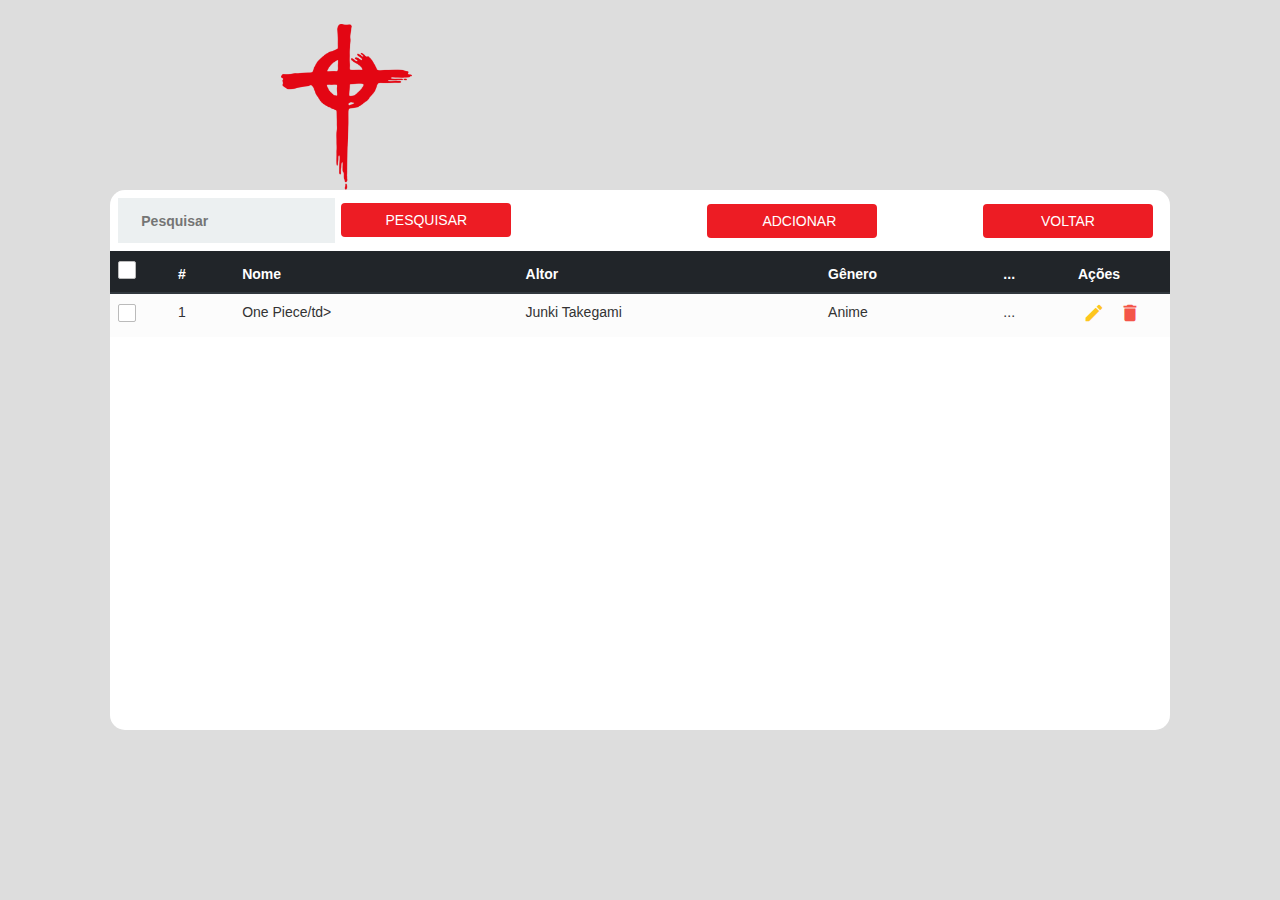
==== edicao.html @ 6b8ef1da "Update 0.0.2" ====
<!DOCTYPE html>
<html lang="en">

<head>
  <meta name="viewport" content="width=device-width, initial-scale=1.0">
  <title>Edição</title>
  <link rel="stylesheet" href="css/style.css">
  <link rel="stylesheet" href="css/styleexibicao.css">
  <link rel="stylesheet" href="css/bootstrap.css">
  
  <link rel="stylesheet" href="https://fonts.googleapis.com/css?family=Roboto|Varela+Round">
  <link rel="stylesheet" href="https://fonts.googleapis.com/icon?family=Material+Icons">
  <link rel="stylesheet" href="https://maxcdn.bootstrapcdn.com/font-awesome/4.7.0/css/font-awesome.min.css">
  <link rel="stylesheet" href="https://maxcdn.bootstrapcdn.com/bootstrap/3.3.7/css/bootstrap.min.css">

  <link rel="stylesheet" href="https://use.fontawesome.com/releases/v5.8.2/css/all.css"
    integrity="sha384-oS3vJWv+0UjzBfQzYUhtDYW+Pj2yciDJxpsK1OYPAYjqT085Qq/1cq5FLXAZQ7Ay" crossorigin="anonymous">

</head>

<body>
  <div class="conteiner_exibicao">
    <img class="logo" src="img/Art1.png" alt="" srcset="">
    <div class="content_exibicao">
      <form class="formulario_exibicao">
        <label class="label-input icone-mod" for="">
          <i class="fas fa-search"></i>
          <input class="inputs_exibicao" type="" placeholder="  Pesquisar">
        </label>
        <button class="btn btn-secundario btn-edicao btn-esquerda">Pesquisar</button>
        <button class="btn btn-secundario btn-exibicao ">
          <i class="fas fa-plus-circle"></i> Adcionar</button>
        <button  class="btn btn-secundario btn-exibicao " onclick="link()">Voltar</button>
      </form>
      <table class="table table-striped">
        <thead class="thead-dark">
          <tr>
            <th>
              <span class="custom-checkbox">
                <input type="checkbox" id="selectAll">
                <label for="selectAll"></label>
              </span>
            </th>
            <th>#</th>
            <th>Nome</th>
            <th>Altor</th>
            <th>Gênero</th>
            <th>...</th>
            <th>Ações</th>
          </tr>
        </thead>
        <tbody>
          <tr>
            <td>
              <span class="custom-checkbox">
                <input type="checkbox" id="checkbox1" name="options[]" value="1">
                <label for="checkbox1"></label>
              </span>
            </td>
            <td>1</td>
            <td>One Piece/td>
            <td>Junki Takegami</td>
            <td>Anime</td>
            <td>...</td>
            <td>
              <a href="#editEmployeeModal" class="edit" data-toggle="modal"><i class="material-icons"
                  data-toggle="tooltip" title="Edit">&#xE254;</i></a>
              <a href="#deleteEmployeeModal" class="delete" data-toggle="modal"><i class="material-icons"
                  data-toggle="tooltip" title="Delete">&#xE872;</i></a>
            </td>
          </tr>
        </tbody>
    </div>
  </div>
  <script 
  src="js/bootstrap.js"
  src="js/links.js">

 </script>
  
</body>

</html>
---- css/style.css ----
@import url('https://fonts.googleapis.com/css2?family=Open+Sans:wght@300;400;700&display=swap');

*{
    margin: 0;
    padding: 0;
    box-sizing: border-box;
}
body{
    font-family: 'Open Sans', sans-serif;
}
.logo{
    width: 200px;
    position: absolute;
    left: 20%;
    top: 2%;
    z-index: 20;
    
}
.conteiner{
    display: flex;
    justify-content: center;
    align-items: center;
    height: 100vh;
    background-color: #dddddd;
}
.content_mudar_senha{
    background-color: #ffffff;
    border-radius: 15px;
    width: 500px;
    height: 50%;
    display: flex;
    justify-content: space-between;
    align-items: center;
    position: relative;
    
}
.content{
    background-color: #ffffff;
    border-radius: 15px;
    width: 960px;
    height: 50%;
    display: flex;
    justify-content: space-between;
    align-items: center;
    position: relative;
}
.content::before{
    content: "";
    position: absolute;
    background-color: #ed1c24;
    width:40%;
    height: 100%;
    border-top-left-radius: 15px ;
    border-bottom-left-radius: 15px ;

    left: 0;
}
.title{
    font-size: 28px;
    font-weight: bold;
    text-transform: capitalize;
}
.title-primario{
  color: #ffffff;
}
.descricao{
    font-size: 14px;
    font-weight: 300;
    color: #ffffff;
    line-height: 25px;
}
.btn{
    border-radius: 15px;
    text-transform: uppercase;
    color: #ffffff;
    font-size: 10px;
    padding: 10px 50px;
    cursor: pointer;
    width: 170px;
    align-self: center;
    border-width: 0 ;
    margin-top: 1rem;

}
.btn-primario{
background-color: transparent;
border: 1px solid #ffffff;
transition: background-color .5s;
}
.btn-secundario{
    background-color: #ed1c24;
    border: 1px solid #ed1c24;
    transition: background-color .5s;

}
.btn-secundario:hover{
    background-color: #ffffff;
    border: 1px solid  #ed1c24;
    color:  #ed1c24;
}
.btn-primario:hover{
    background-color: #ffffff;
    color: #ed1c24;
}
.primeiro-content{
    display: flex; 
   
}
.primeiro-content .segunda-coluna{

    z-index: 11;

}
.primeira-coluna{
    text-align: center;
    width:  40%;
    z-index: 10;
    
}
.segunda-coluna{
    width: 60%;
    display: flex;
    flex-direction: column;
    align-items: center;
    
}
.lista-midia{
    display: flex;
    list-style-type: none;
    
}
.lista-midia{
    margin: 1rem;
}
.link-social .item-social-midia{
    transition: background-color 1s;
}

.link-social:hover .item-social-midia{
    background-color:  #ed1c24;
    color: #ffffff;
    border-color:#ffffff ;


}
.link-social:not(:first-child){
    margin-left: 10px;
}
.item-social-midia{
    border: 1px solid #bdc3c7;
    border-radius: 50%;
    width: 35px;
    height: 35px;
    line-height: 35px;
    text-align: center;
    color: #95a5a6;
}
.formulario_mudar_senha{
    display: flex;
    flex-direction: column;
    width: 45%;
    text-align: center;
    position: relative;
    left: 27%;
    bottom: 5px;

}

.formulario_mudar_senha input{
    height: 45px;
    border: none;
    background-color: #ecf0f1;
    width: 100%;
}
.formulario{
    display: flex;
    flex-direction: column;
    width: 55%;
    text-align: center;

}
.formulario input{
        height: 45px;
        border: none;
        background-color: #ecf0f1;
        width: 100%;
}    
input:-webkit-autofill 
{    
    -webkit-box-shadow: 0 0 0px 1000px #ecf0f1 inset !important;
    -webkit-text-fill-color: #000 !important;
}

.label-input{
background-color: #ecf0f1;
display: flex;
align-items: center;
margin: 8px;
}

.icone-mod{
    color: #7f8c8d;
    padding: 0 5px ;
}

/* Segundo conteudo*/
.segundo-content{
    position: absolute;
    display: flex;
   
}
.segundo-content .primeira-coluna{
    order: 2;
    z-index: -1;

}
.segundo-content .segunda-coluna{
    order: 1;
    z-index: -1;
}
.senha{
    color: #34495e;
    font-size: 14px;
    margin: 15px;
}
/* transição de tela 1*/
.sign-in-js .primeiro-content .primeira-coluna,
.sign-in-js .primeiro-content .segunda-coluna{

    z-index: -1;
}

.sign-in-js .segundo-content .segunda-coluna{
  
    z-index: 11;
}
.sign-in-js .segundo-content .primeira-coluna{
    z-index: 13;
}
.sign-in-js .content::before{
    left: 60%;
    border-top-left-radius: 0;
    border-bottom-left-radius: 0;
    border-top-right-radius: 15px;
    border-bottom-right-radius:15px ;
    animation: slidein 1.5s;


    z-index: 12;

}
.sign-up-js .content::before{

    animation: slideout 1.5s;
    z-index: 12;
}

.sign-up-js .segundo-content .primeira-coluna,
.sign-up-js .segundo-content .segunda-coluna{

    z-index: -1;
}
.sign-up-js .primeiro-content .primeira-coluna{
    z-index: 13;
}

.sign-up-js .primeiro-content .segunda-coluna{
    z-index: 11;
} 
/* DESCAMENTOS DAS COLUNAS ATRAS DO CONTENT*/
.sign-in-js .primeiro-content .segunda-coluna{

    z-index: -1;
    position: relative;
    animation: deslocamentoEsq 1.5s;
}
.sign-up-js .segundo-content .segunda-coluna{

    position: relative;
    z-index: -1;
    animation: deslocamentoDir 1.5s;
}

@keyframes deslocamentoEsq {

    from{
        left: 0;
        opacity: 1;
        z-index:12 ;
    }
    25%{
        left: -80px;
        opacity: .5;

    }
    50%{
        left: -100px;
        opacity: .2;
    }
    to{
        left: -110px;
        opacity: 0;
        z-index: -1;
    }

}
@keyframes deslocamentoDir{
    
    from{
        left: 0;
        z-index: 12;
    }
    15%{
        left: 60px;
        opacity: .5;
    }
    25%{
        left: 65px;
    }
    30%{
        left: 70px;
    }
    50%{
        left: 100px;
    }
 
    to{
        left: 110px;
        opacity: 0;
        z-index:-1 ;
    }

}


/* Animação css*/
@keyframes slidein{

    from{

        left: 0;
        width: 40%;
    }
    25%{
        left: 5%;
        width: 50%;
    }
    50%{
        left: 25%;
        width: 60%;
    }
    75%{
        left: 45%;
        width: 50%;

    }
    to{
        left: 60%;
        width: 40%;
    }

}
@keyframes slideout{

    from{
        left: 60%;
        width: 40%;
      
    }
    25%{
        left: 45%;
        width: 50%;
    }
    50%{
        left: 25%;
        width: 60%;
    }
    75%{
        left: 5%;
        width: 50%;

    }
    to{
        
        left: 0;
        width: 40%;
    }

}
---- css/styleexibicao.css ----
@import url('https://fonts.googleapis.com/css2?family=Open+Sans:wght@300;400;700&display=swap');
*{
    margin: 0;
    padding: 0;
    box-sizing: border-box;
}
.logo{
    width: 180px;
    position: absolute;
    left: 20%;
    top: 2%;
    z-index: 20;
    
}
.conteiner_exibicao{
    display: flex;
    justify-content: center;
    align-items: center;
    height: 100vh;
    background-color: #dddddd;
}
.content_exibicao{
    background-color: #ffffff;
    border-radius: 15px;
    width: 1060px;
    height: 60%;
    justify-content: flex-start;
    justify-content: space-between;
    align-items: center;
    position: relative;
    top: 10px;

}
.formulario_exibicao{
   display: flex;
   justify-content: space-between;
   
}
.formulario_exibicao input{
        height: 45px;
        border: none;
        background-color: #ecf0f1;
        width: 100%;
}
input:-webkit-autofill 
{    
    -webkit-box-shadow: 0 0 0px 1000px #ecf0f1 inset !important;
    -webkit-text-fill-color: #000 !important;
}
.label-input{
    background-color: #ecf0f1;
    display: flex;
    align-items: center;
    margin: 8px;
    }
    .icone-mod{
        color: #7f8c8d;
        padding: 0 5px ;
    }
    .btn-exibicao{
        position: relative;
        bottom: 5px;
        right: 17px;
    }
    .btn-edicao{
        position:relative;
        bottom: 6px;
        left: -107px;
    
    }
    .btn-esquerda{
        right: 240px;
    }
    /*Edição*/
    
    body {
        color: #566787;
		background: #f5f5f5;
		font-family: 'Varela Round', sans-serif;
		font-size: 13px;
	}
	.table-responsive {
        margin: 30px 0;
    }
	.table-wrapper {
		min-width: 1000px;
        background: #fff;
        padding: 20px 25px;
		border-radius: 3px;
        box-shadow: 0 1px 1px rgba(0,0,0,.05);
    }
	.table-title {        
		padding-bottom: 15px;
		background: #435d7d;
		color: #fff;
		padding: 16px 30px;
		margin: -20px -25px 10px;
		border-radius: 3px 3px 0 0;
    }
    .table-title h2 {
		margin: 5px 0 0;
		font-size: 24px;
	}
	.table-title .btn-group {
		float: right;
	}
	.table-title .btn {
		color: #fff;
		float: right;
		font-size: 13px;
		border: none;
		min-width: 50px;
		border-radius: 2px;
		border: none;
		outline: none !important;
		margin-left: 10px;
	}
	.table-title .btn i {
		float: left;
		font-size: 21px;
		margin-right: 5px;
	}
	.table-title .btn span {
		float: left;
		margin-top: 2px;
	}
    table.table tr th, table.table tr td {
        border-color: #e9e9e9;
		padding: 12px 15px;
		vertical-align: middle;
    }
	table.table tr th:first-child {
		width: 60px;
	}
	table.table tr th:last-child {
		width: 100px;
	}
    table.table-striped tbody tr:nth-of-type(odd) {
    	background-color: #fcfcfc;
	}
	table.table-striped.table-hover tbody tr:hover {
		background: #f5f5f5;
	}
    table.table th i {
        font-size: 13px;
        margin: 0 5px;
        cursor: pointer;
    }	
    table.table td:last-child i {
		opacity: 0.9;
		font-size: 22px;
        margin: 0 5px;
    }
	table.table td a {
		font-weight: bold;
		color: #566787;
		display: inline-block;
		text-decoration: none;
		outline: none !important;
	}
	table.table td a:hover {
		color: #2196F3;
	}
	table.table td a.edit {
        color: #FFC107;
    }
    table.table td a.delete {
        color: #F44336;
    }
    table.table td i {
        font-size: 19px;
    }
	table.table .avatar {
		border-radius: 50%;
		vertical-align: middle;
		margin-right: 10px;
	}
    .pagination {
        float: right;
        margin: 0 0 5px;
    }
    .pagination li a {
        border: none;
        font-size: 13px;
        min-width: 30px;
        min-height: 30px;
        color: #999;
        margin: 0 2px;
        line-height: 30px;
        border-radius: 2px !important;
        text-align: center;
        padding: 0 6px;
    }
    .pagination li a:hover {
        color: #666;
    }	
    .pagination li.active a, .pagination li.active a.page-link {
        background: #03A9F4;
    }
    .pagination li.active a:hover {        
        background: #0397d6;
    }
	.pagination li.disabled i {
        color: #ccc;
    }
    .pagination li i {
        font-size: 16px;
        padding-top: 6px
    }
    .hint-text {
        float: left;
        margin-top: 10px;
        font-size: 13px;
    }    
	/* Custom checkbox */
	.custom-checkbox {
		position: relative;
	}
	.custom-checkbox input[type="checkbox"] {    
		opacity: 0;
		position: absolute;
		margin: 5px 0 0 3px;
		z-index: 9;
	}
	.custom-checkbox label:before{
		width: 18px;
		height: 18px;
	}
	.custom-checkbox label:before {
		content: '';
		margin-right: 10px;
		display: inline-block;
		vertical-align: text-top;
		background: white;
		border: 1px solid #bbb;
		border-radius: 2px;
		box-sizing: border-box;
		z-index: 2;
	}
	.custom-checkbox input[type="checkbox"]:checked + label:after {
		content: '';
		position: absolute;
		left: 6px;
		top: 3px;
		width: 6px;
		height: 11px;
		border: solid #000;
		border-width: 0 3px 3px 0;
		transform: inherit;
		z-index: 3;
		transform: rotateZ(45deg);
	}
	.custom-checkbox input[type="checkbox"]:checked + label:before {
		border-color: #03A9F4;
		background: #03A9F4;
	}
	.custom-checkbox input[type="checkbox"]:checked + label:after {
		border-color: #fff;
	}
	.custom-checkbox input[type="checkbox"]:disabled + label:before {
		color: #b8b8b8;
		cursor: auto;
		box-shadow: none;
		background: #ddd;
	}
	/* Modal styles */
	.modal .modal-dialog {
		max-width: 400px;
	}
	.modal .modal-header, .modal .modal-body, .modal .modal-footer {
		padding: 20px 30px;
	}
	.modal .modal-content {
		border-radius: 3px;
	}
	.modal .modal-footer {
		background: #ecf0f1;
		border-radius: 0 0 3px 3px;
	}
    .modal .modal-title {
        display: inline-block;
    }
	.modal .form-control {
		border-radius: 2px;
		box-shadow: none;
		border-color: #dddddd;
	}
	.modal textarea.form-control {
		resize: vertical;
	}
	.modal .btn {
		border-radius: 2px;
		min-width: 100px;
	}	
	.modal form label {
		font-weight: normal;
	}
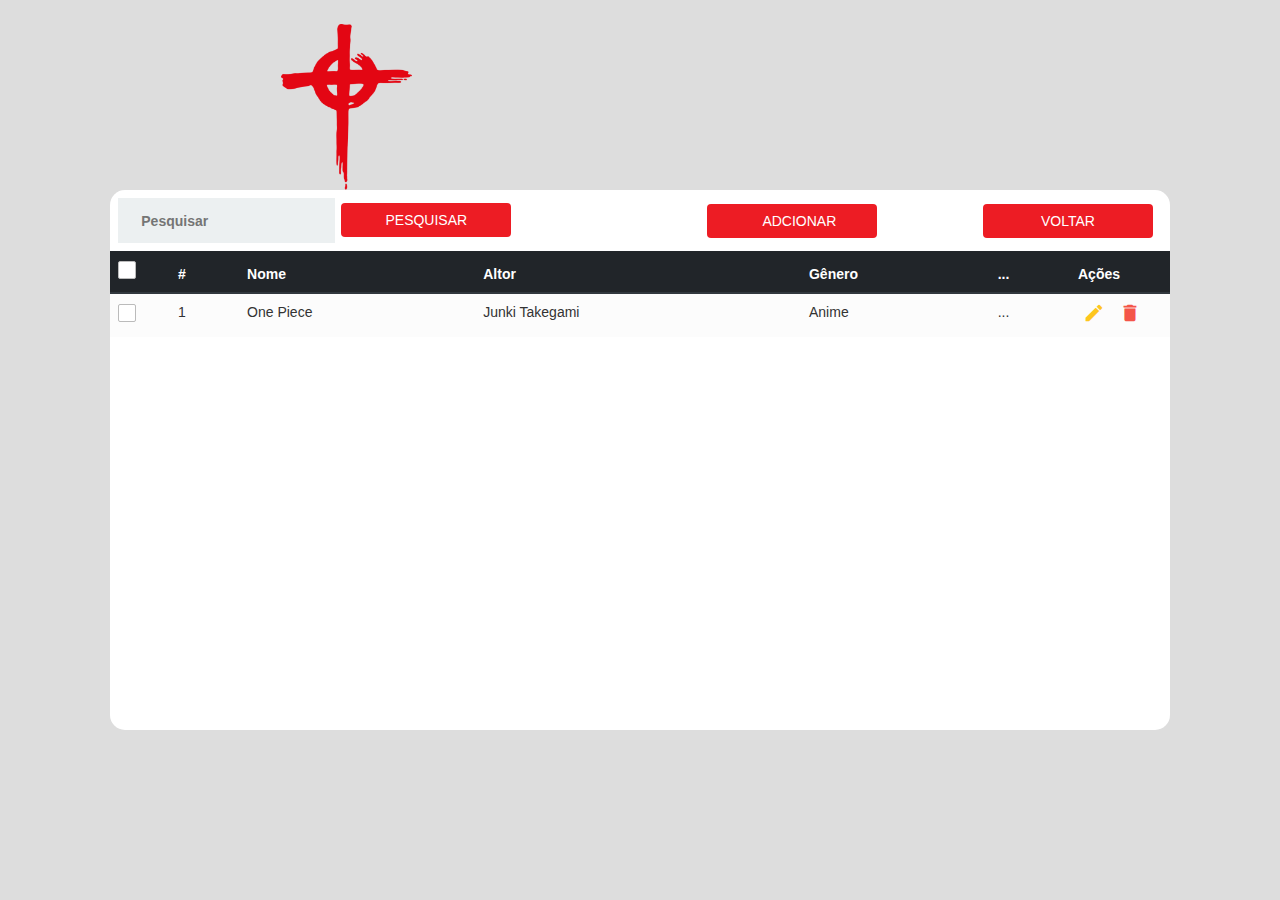
==== commit 1d2895f2: "Redirecionamento" ====
--- a/edicao.html
+++ b/edicao.html
@@ -1,7 +1,8 @@
 <!DOCTYPE html>
-<html lang="en">
+<html lang="pt">
 
 <head>
+  <meta charset="UTF-8">
   <meta name="viewport" content="width=device-width, initial-scale=1.0">
   <title>Edição</title>
   <link rel="stylesheet" href="css/style.css">
@@ -22,7 +23,7 @@
   <div class="conteiner_exibicao">
     <img class="logo" src="img/Art1.png" alt="" srcset="">
     <div class="content_exibicao">
-      <form class="formulario_exibicao">
+      <div class="formulario_exibicao">
         <label class="label-input icone-mod" for="">
           <i class="fas fa-search"></i>
           <input class="inputs_exibicao" type="" placeholder="  Pesquisar">
@@ -30,8 +31,9 @@
         <button class="btn btn-secundario btn-edicao btn-esquerda">Pesquisar</button>
         <button class="btn btn-secundario btn-exibicao ">
           <i class="fas fa-plus-circle"></i> Adcionar</button>
-        <button  class="btn btn-secundario btn-exibicao " onclick="link()">Voltar</button>
-      </form>
+        <button  class="btn btn-secundario btn-exibicao "  onclick="window.location.href = 'Exibicao.html'">Voltar</button>
+        
+        </div>
       <table class="table table-striped">
         <thead class="thead-dark">
           <tr>
@@ -58,7 +60,7 @@
               </span>
             </td>
             <td>1</td>
-            <td>One Piece/td>
+            <td>One Piece </td>
             <td>Junki Takegami</td>
             <td>Anime</td>
             <td>...</td>
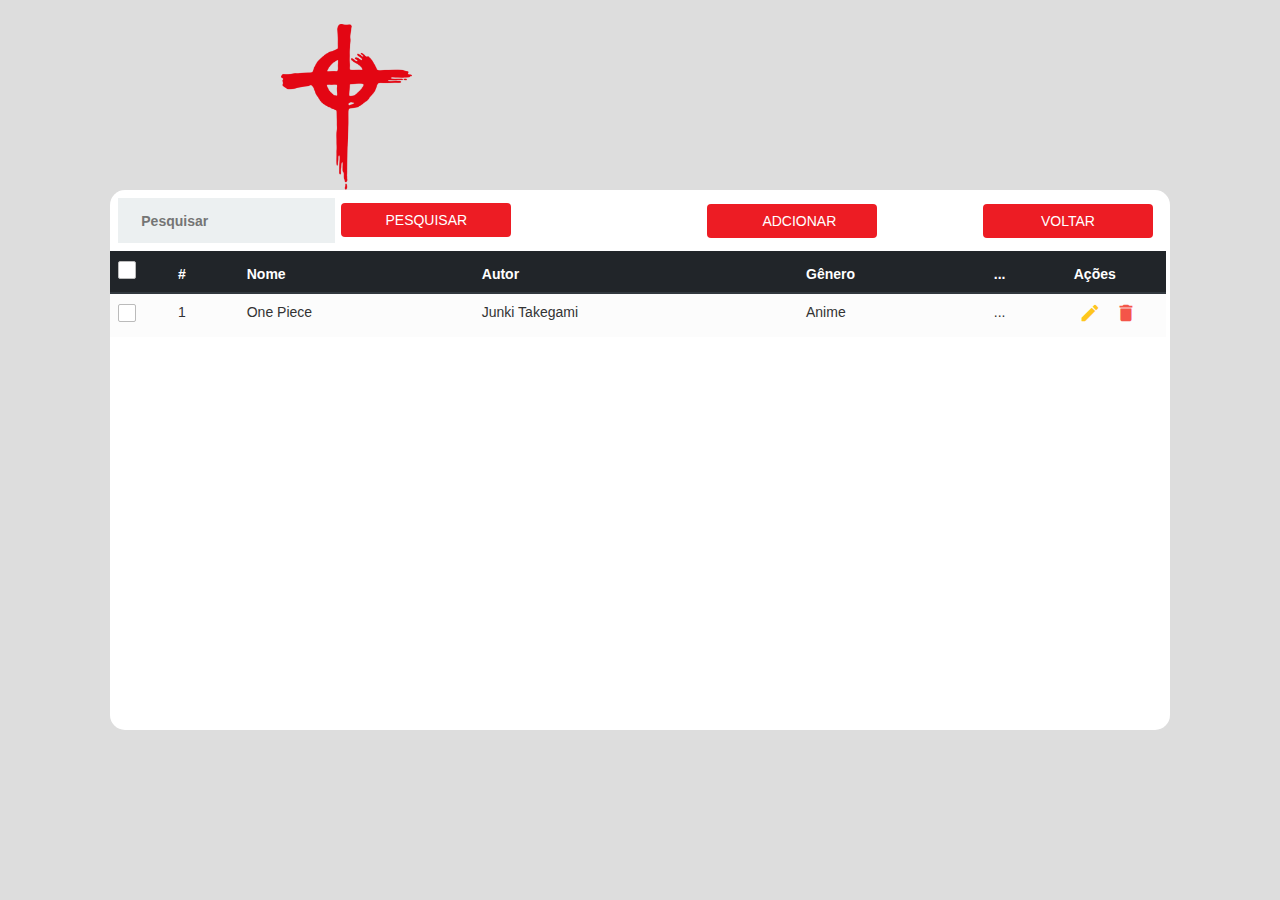
==== commit 605dd5cc: "Versão 0.0.3" ====
--- a/edicao.html
+++ b/edicao.html
@@ -29,49 +29,54 @@
           <input class="inputs_exibicao" type="" placeholder="  Pesquisar">
         </label>
         <button class="btn btn-secundario btn-edicao btn-esquerda">Pesquisar</button>
-        <button class="btn btn-secundario btn-exibicao ">
+        <button class="btn btn-secundario btn-exibicao "
+        onclick= "window.location.href = 'adicionar.html'">
           <i class="fas fa-plus-circle"></i> Adcionar</button>
         <button  class="btn btn-secundario btn-exibicao "  onclick="window.location.href = 'Exibicao.html'">Voltar</button>
         
         </div>
-      <table class="table table-striped">
-        <thead class="thead-dark">
-          <tr>
-            <th>
-              <span class="custom-checkbox">
-                <input type="checkbox" id="selectAll">
-                <label for="selectAll"></label>
-              </span>
-            </th>
-            <th>#</th>
-            <th>Nome</th>
-            <th>Altor</th>
-            <th>Gênero</th>
-            <th>...</th>
-            <th>Ações</th>
-          </tr>
-        </thead>
-        <tbody>
-          <tr>
-            <td>
-              <span class="custom-checkbox">
-                <input type="checkbox" id="checkbox1" name="options[]" value="1">
-                <label for="checkbox1"></label>
-              </span>
-            </td>
-            <td>1</td>
-            <td>One Piece </td>
-            <td>Junki Takegami</td>
-            <td>Anime</td>
-            <td>...</td>
-            <td>
-              <a href="#editEmployeeModal" class="edit" data-toggle="modal"><i class="material-icons"
-                  data-toggle="tooltip" title="Edit">&#xE254;</i></a>
-              <a href="#deleteEmployeeModal" class="delete" data-toggle="modal"><i class="material-icons"
-                  data-toggle="tooltip" title="Delete">&#xE872;</i></a>
-            </td>
-          </tr>
-        </tbody>
+        <div class="Div_Barra">
+          <table class="table table-striped">
+            <thead class="thead-dark">
+              <tr>
+                <th>
+                  <span class="custom-checkbox">
+                    <input type="checkbox" id="selectAll">
+                    <label for="selectAll"></label>
+                  </span>
+                </th>
+                <th>#</th>
+                <th>Nome</th>
+                <th>Autor</th>
+                <th>Gênero</th>
+                <th>...</th>
+                <th>Ações</th>
+              </tr>
+              <tbody>
+                <tr>
+                  <td>
+                    <span class="custom-checkbox">
+                      <input type="checkbox" id="checkbox1" name="options[]" value="1">
+                      <label for="checkbox1"></label>
+                    </span>
+                  </td>
+                  <td>1</td>
+                  <td>One Piece </td>
+                  <td>Junki Takegami</td>
+                  <td>Anime</td>
+                  <td>...</td>
+                  <td>
+                    <a href="#editEmployeeModal" class="edit" data-toggle="modal"><i class="material-icons"
+                        data-toggle="tooltip" title="Edit">&#xE254;</i></a>
+                    <a href="#deleteEmployeeModal" class="delete" data-toggle="modal"><i class="material-icons"
+                        data-toggle="tooltip" title="Delete">&#xE872;</i></a>
+                  </td>
+                </tr>
+              </tbody>
+          </table>
+          </thead>
+          </table>
+        </div>
     </div>
   </div>
   <script 
--- a/css/style.css
+++ b/css/style.css
@@ -23,10 +23,22 @@
     height: 100vh;
     background-color: #dddddd;
 }
+/*Esqueci Senha*/
 .content_mudar_senha{
     background-color: #ffffff;
     border-radius: 15px;
     width: 500px;
+    height: 50%;
+    display: flex;
+    justify-content: space-between;
+    align-items: center;
+    position: relative;
+    
+}
+.content_adicionar{
+    background-color: #ffffff;
+    border-radius: 15px;
+    width: 600px;
     height: 50%;
     display: flex;
     justify-content: space-between;
@@ -165,6 +177,35 @@
     bottom: 5px;
 
 }
+.formulario_muudar_senha{
+    display: flex;
+    flex-direction: column;
+    width: 45%;
+    text-align: center;
+    position: relative;
+    left: 27%;
+    bottom: 5px;
+
+}
+.formulario_adcionar{
+    display: flex;
+    flex-direction: column;
+    width: 45%;
+    text-align: center;
+    position: relative;
+    left: 27%;
+    bottom: 5px;
+
+}
+.formulario_adcionar input{
+    height: 45px;
+    border: none;
+    background-color: #ecf0f1;
+    width: 100%;
+    
+}
+
+
 
 .formulario_mudar_senha input{
     height: 45px;
--- a/css/styleexibicao.css
+++ b/css/styleexibicao.css
@@ -35,6 +35,7 @@
    display: flex;
    justify-content: space-between;
    
+   
 }
 .formulario_exibicao input{
         height: 45px;
@@ -70,7 +71,15 @@
     }
     .btn-esquerda{
         right: 240px;
-    }
+	}
+	.Div_Barra{
+		
+		overflow:scroll;
+		
+		width: 99.6%;
+		height: 88%;
+		left: 3px;
+	}
     /*Edição*/
     
     body {
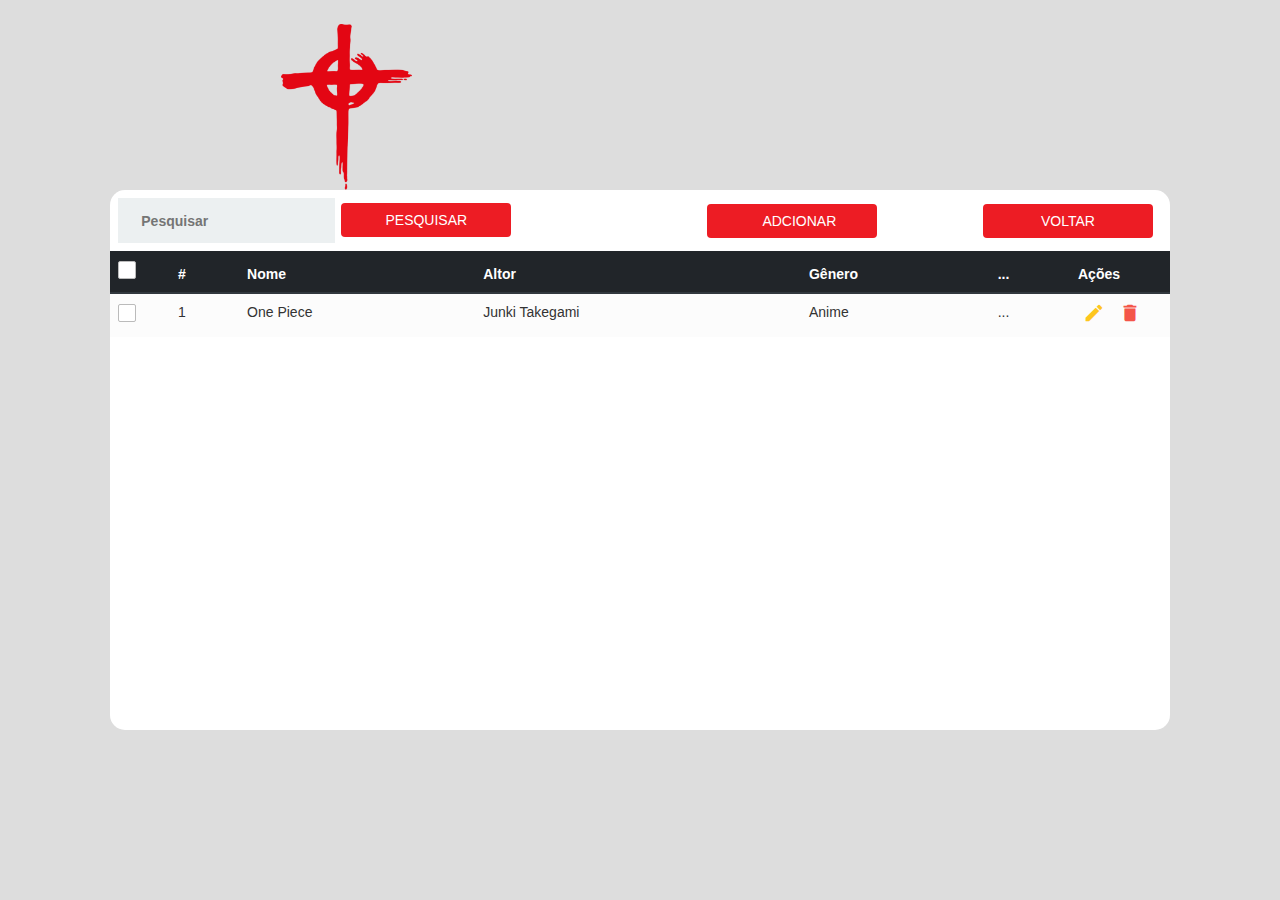
==== commit 3764dc31: "Interações com o banco de dados" ====
--- a/edicao.html
+++ b/edicao.html
@@ -1,90 +1,85 @@
-<!DOCTYPE html>
-<html lang="pt">
-
-<head>
-  <meta charset="UTF-8">
-  <meta name="viewport" content="width=device-width, initial-scale=1.0">
-  <title>Edição</title>
-  <link rel="stylesheet" href="css/style.css">
-  <link rel="stylesheet" href="css/styleexibicao.css">
-  <link rel="stylesheet" href="css/bootstrap.css">
-  
-  <link rel="stylesheet" href="https://fonts.googleapis.com/css?family=Roboto|Varela+Round">
-  <link rel="stylesheet" href="https://fonts.googleapis.com/icon?family=Material+Icons">
-  <link rel="stylesheet" href="https://maxcdn.bootstrapcdn.com/font-awesome/4.7.0/css/font-awesome.min.css">
-  <link rel="stylesheet" href="https://maxcdn.bootstrapcdn.com/bootstrap/3.3.7/css/bootstrap.min.css">
-
-  <link rel="stylesheet" href="https://use.fontawesome.com/releases/v5.8.2/css/all.css"
-    integrity="sha384-oS3vJWv+0UjzBfQzYUhtDYW+Pj2yciDJxpsK1OYPAYjqT085Qq/1cq5FLXAZQ7Ay" crossorigin="anonymous">
-
-</head>
-
-<body>
-  <div class="conteiner_exibicao">
-    <img class="logo" src="img/Art1.png" alt="" srcset="">
-    <div class="content_exibicao">
-      <div class="formulario_exibicao">
-        <label class="label-input icone-mod" for="">
-          <i class="fas fa-search"></i>
-          <input class="inputs_exibicao" type="" placeholder="  Pesquisar">
-        </label>
-        <button class="btn btn-secundario btn-edicao btn-esquerda">Pesquisar</button>
-        <button class="btn btn-secundario btn-exibicao "
-        onclick= "window.location.href = 'adicionar.html'">
-          <i class="fas fa-plus-circle"></i> Adcionar</button>
-        <button  class="btn btn-secundario btn-exibicao "  onclick="window.location.href = 'Exibicao.html'">Voltar</button>
-        
-        </div>
-        <div class="Div_Barra">
-          <table class="table table-striped">
-            <thead class="thead-dark">
-              <tr>
-                <th>
-                  <span class="custom-checkbox">
-                    <input type="checkbox" id="selectAll">
-                    <label for="selectAll"></label>
-                  </span>
-                </th>
-                <th>#</th>
-                <th>Nome</th>
-                <th>Autor</th>
-                <th>Gênero</th>
-                <th>...</th>
-                <th>Ações</th>
-              </tr>
-              <tbody>
-                <tr>
-                  <td>
-                    <span class="custom-checkbox">
-                      <input type="checkbox" id="checkbox1" name="options[]" value="1">
-                      <label for="checkbox1"></label>
-                    </span>
-                  </td>
-                  <td>1</td>
-                  <td>One Piece </td>
-                  <td>Junki Takegami</td>
-                  <td>Anime</td>
-                  <td>...</td>
-                  <td>
-                    <a href="#editEmployeeModal" class="edit" data-toggle="modal"><i class="material-icons"
-                        data-toggle="tooltip" title="Edit">&#xE254;</i></a>
-                    <a href="#deleteEmployeeModal" class="delete" data-toggle="modal"><i class="material-icons"
-                        data-toggle="tooltip" title="Delete">&#xE872;</i></a>
-                  </td>
-                </tr>
-              </tbody>
-          </table>
-          </thead>
-          </table>
-        </div>
-    </div>
-  </div>
-  <script 
-  src="js/bootstrap.js"
-  src="js/links.js">
-
- </script>
-  
-</body>
-
+<!DOCTYPE html>
+<html lang="pt">
+
+<head>
+  <meta charset="UTF-8">
+  <meta name="viewport" content="width=device-width, initial-scale=1.0">
+  <title>Cognitionis</title>
+  <link rel="stylesheet" href="css/style.css">
+  <link rel="stylesheet" href="css/styleexibicao.css">
+  <link rel="stylesheet" href="css/bootstrap.css">
+  
+  <link rel="stylesheet" href="https://fonts.googleapis.com/css?family=Roboto|Varela+Round">
+  <link rel="stylesheet" href="https://fonts.googleapis.com/icon?family=Material+Icons">
+  <link rel="stylesheet" href="https://maxcdn.bootstrapcdn.com/font-awesome/4.7.0/css/font-awesome.min.css">
+  <link rel="stylesheet" href="https://maxcdn.bootstrapcdn.com/bootstrap/3.3.7/css/bootstrap.min.css">
+
+  <link rel="stylesheet" href="https://use.fontawesome.com/releases/v5.8.2/css/all.css"
+    integrity="sha384-oS3vJWv+0UjzBfQzYUhtDYW+Pj2yciDJxpsK1OYPAYjqT085Qq/1cq5FLXAZQ7Ay" crossorigin="anonymous">
+
+</head>
+
+<body>
+  <div class="conteiner_exibicao">
+    <img class="logo" src="img/Art1.png" alt="" srcset="">
+    <div class="content_exibicao">
+      <div class="formulario_exibicao">
+        <label class="label-input icone-mod" for="">
+          <i class="fas fa-search"></i>
+          <input class="inputs_exibicao" type="" placeholder="  Pesquisar">
+        </label>
+        <button class="btn btn-secundario btn-edicao btn-esquerda">Pesquisar</button>
+        <button class="btn btn-secundario btn-exibicao ">
+          <i class="fas fa-plus-circle"></i> Adcionar</button>
+        <button  class="btn btn-secundario btn-exibicao "  onclick="window.location.href = 'Exibicao.html'">Voltar</button>
+        
+        </div>
+      <table class="table table-striped">
+        <thead class="thead-dark">
+          <tr>
+            <th>
+              <span class="custom-checkbox">
+                <input type="checkbox" id="selectAll">
+                <label for="selectAll"></label>
+              </span>
+            </th>
+            <th>#</th>
+            <th>Nome</th>
+            <th>Altor</th>
+            <th>Gênero</th>
+            <th>...</th>
+            <th>Ações</th>
+          </tr>
+        </thead>
+        <tbody>
+          <tr>
+            <td>
+              <span class="custom-checkbox">
+                <input type="checkbox" id="checkbox1" name="options[]" value="1">
+                <label for="checkbox1"></label>
+              </span>
+            </td>
+            <td>1</td>
+            <td>One Piece </td>
+            <td>Junki Takegami</td>
+            <td>Anime</td>
+            <td>...</td>
+            <td>
+              <a href="#editEmployeeModal" class="edit" data-toggle="modal"><i class="material-icons"
+                  data-toggle="tooltip" title="Edit">&#xE254;</i></a>
+              <a href="#deleteEmployeeModal" class="delete" data-toggle="modal"><i class="material-icons"
+                  data-toggle="tooltip" title="Delete">&#xE872;</i></a>
+            </td>
+          </tr>
+        </tbody>
+    </div>
+  </div>
+  <script 
+  src="js/bootstrap.js"
+  src="js/links.js">
+
+ </script>
+  
+</body>
+
 </html>--- a/css/style.css
+++ b/css/style.css
@@ -1,430 +1,389 @@
-@import url('https://fonts.googleapis.com/css2?family=Open+Sans:wght@300;400;700&display=swap');
-
-*{
-    margin: 0;
-    padding: 0;
-    box-sizing: border-box;
-}
-body{
-    font-family: 'Open Sans', sans-serif;
-}
-.logo{
-    width: 200px;
-    position: absolute;
-    left: 20%;
-    top: 2%;
-    z-index: 20;
-    
-}
-.conteiner{
-    display: flex;
-    justify-content: center;
-    align-items: center;
-    height: 100vh;
-    background-color: #dddddd;
-}
-/*Esqueci Senha*/
-.content_mudar_senha{
-    background-color: #ffffff;
-    border-radius: 15px;
-    width: 500px;
-    height: 50%;
-    display: flex;
-    justify-content: space-between;
-    align-items: center;
-    position: relative;
-    
-}
-.content_adicionar{
-    background-color: #ffffff;
-    border-radius: 15px;
-    width: 600px;
-    height: 50%;
-    display: flex;
-    justify-content: space-between;
-    align-items: center;
-    position: relative;
-    
-}
-.content{
-    background-color: #ffffff;
-    border-radius: 15px;
-    width: 960px;
-    height: 50%;
-    display: flex;
-    justify-content: space-between;
-    align-items: center;
-    position: relative;
-}
-.content::before{
-    content: "";
-    position: absolute;
-    background-color: #ed1c24;
-    width:40%;
-    height: 100%;
-    border-top-left-radius: 15px ;
-    border-bottom-left-radius: 15px ;
-
-    left: 0;
-}
-.title{
-    font-size: 28px;
-    font-weight: bold;
-    text-transform: capitalize;
-}
-.title-primario{
-  color: #ffffff;
-}
-.descricao{
-    font-size: 14px;
-    font-weight: 300;
-    color: #ffffff;
-    line-height: 25px;
-}
-.btn{
-    border-radius: 15px;
-    text-transform: uppercase;
-    color: #ffffff;
-    font-size: 10px;
-    padding: 10px 50px;
-    cursor: pointer;
-    width: 170px;
-    align-self: center;
-    border-width: 0 ;
-    margin-top: 1rem;
-
-}
-.btn-primario{
-background-color: transparent;
-border: 1px solid #ffffff;
-transition: background-color .5s;
-}
-.btn-secundario{
-    background-color: #ed1c24;
-    border: 1px solid #ed1c24;
-    transition: background-color .5s;
-
-}
-.btn-secundario:hover{
-    background-color: #ffffff;
-    border: 1px solid  #ed1c24;
-    color:  #ed1c24;
-}
-.btn-primario:hover{
-    background-color: #ffffff;
-    color: #ed1c24;
-}
-.primeiro-content{
-    display: flex; 
-   
-}
-.primeiro-content .segunda-coluna{
-
-    z-index: 11;
-
-}
-.primeira-coluna{
-    text-align: center;
-    width:  40%;
-    z-index: 10;
-    
-}
-.segunda-coluna{
-    width: 60%;
-    display: flex;
-    flex-direction: column;
-    align-items: center;
-    
-}
-.lista-midia{
-    display: flex;
-    list-style-type: none;
-    
-}
-.lista-midia{
-    margin: 1rem;
-}
-.link-social .item-social-midia{
-    transition: background-color 1s;
-}
-
-.link-social:hover .item-social-midia{
-    background-color:  #ed1c24;
-    color: #ffffff;
-    border-color:#ffffff ;
-
-
-}
-.link-social:not(:first-child){
-    margin-left: 10px;
-}
-.item-social-midia{
-    border: 1px solid #bdc3c7;
-    border-radius: 50%;
-    width: 35px;
-    height: 35px;
-    line-height: 35px;
-    text-align: center;
-    color: #95a5a6;
-}
-.formulario_mudar_senha{
-    display: flex;
-    flex-direction: column;
-    width: 45%;
-    text-align: center;
-    position: relative;
-    left: 27%;
-    bottom: 5px;
-
-}
-.formulario_muudar_senha{
-    display: flex;
-    flex-direction: column;
-    width: 45%;
-    text-align: center;
-    position: relative;
-    left: 27%;
-    bottom: 5px;
-
-}
-.formulario_adcionar{
-    display: flex;
-    flex-direction: column;
-    width: 45%;
-    text-align: center;
-    position: relative;
-    left: 27%;
-    bottom: 5px;
-
-}
-.formulario_adcionar input{
-    height: 45px;
-    border: none;
-    background-color: #ecf0f1;
-    width: 100%;
-    
-}
-
-
-
-.formulario_mudar_senha input{
-    height: 45px;
-    border: none;
-    background-color: #ecf0f1;
-    width: 100%;
-}
-.formulario{
-    display: flex;
-    flex-direction: column;
-    width: 55%;
-    text-align: center;
-
-}
-.formulario input{
-        height: 45px;
-        border: none;
-        background-color: #ecf0f1;
-        width: 100%;
-}    
-input:-webkit-autofill 
-{    
-    -webkit-box-shadow: 0 0 0px 1000px #ecf0f1 inset !important;
-    -webkit-text-fill-color: #000 !important;
-}
-
-.label-input{
-background-color: #ecf0f1;
-display: flex;
-align-items: center;
-margin: 8px;
-}
-
-.icone-mod{
-    color: #7f8c8d;
-    padding: 0 5px ;
-}
-
-/* Segundo conteudo*/
-.segundo-content{
-    position: absolute;
-    display: flex;
-   
-}
-.segundo-content .primeira-coluna{
-    order: 2;
-    z-index: -1;
-
-}
-.segundo-content .segunda-coluna{
-    order: 1;
-    z-index: -1;
-}
-.senha{
-    color: #34495e;
-    font-size: 14px;
-    margin: 15px;
-}
-/* transição de tela 1*/
-.sign-in-js .primeiro-content .primeira-coluna,
-.sign-in-js .primeiro-content .segunda-coluna{
-
-    z-index: -1;
-}
-
-.sign-in-js .segundo-content .segunda-coluna{
-  
-    z-index: 11;
-}
-.sign-in-js .segundo-content .primeira-coluna{
-    z-index: 13;
-}
-.sign-in-js .content::before{
-    left: 60%;
-    border-top-left-radius: 0;
-    border-bottom-left-radius: 0;
-    border-top-right-radius: 15px;
-    border-bottom-right-radius:15px ;
-    animation: slidein 1.5s;
-
-
-    z-index: 12;
-
-}
-.sign-up-js .content::before{
-
-    animation: slideout 1.5s;
-    z-index: 12;
-}
-
-.sign-up-js .segundo-content .primeira-coluna,
-.sign-up-js .segundo-content .segunda-coluna{
-
-    z-index: -1;
-}
-.sign-up-js .primeiro-content .primeira-coluna{
-    z-index: 13;
-}
-
-.sign-up-js .primeiro-content .segunda-coluna{
-    z-index: 11;
-} 
-/* DESCAMENTOS DAS COLUNAS ATRAS DO CONTENT*/
-.sign-in-js .primeiro-content .segunda-coluna{
-
-    z-index: -1;
-    position: relative;
-    animation: deslocamentoEsq 1.5s;
-}
-.sign-up-js .segundo-content .segunda-coluna{
-
-    position: relative;
-    z-index: -1;
-    animation: deslocamentoDir 1.5s;
-}
-
-@keyframes deslocamentoEsq {
-
-    from{
-        left: 0;
-        opacity: 1;
-        z-index:12 ;
-    }
-    25%{
-        left: -80px;
-        opacity: .5;
-
-    }
-    50%{
-        left: -100px;
-        opacity: .2;
-    }
-    to{
-        left: -110px;
-        opacity: 0;
-        z-index: -1;
-    }
-
-}
-@keyframes deslocamentoDir{
-    
-    from{
-        left: 0;
-        z-index: 12;
-    }
-    15%{
-        left: 60px;
-        opacity: .5;
-    }
-    25%{
-        left: 65px;
-    }
-    30%{
-        left: 70px;
-    }
-    50%{
-        left: 100px;
-    }
- 
-    to{
-        left: 110px;
-        opacity: 0;
-        z-index:-1 ;
-    }
-
-}
-
-
-/* Animação css*/
-@keyframes slidein{
-
-    from{
-
-        left: 0;
-        width: 40%;
-    }
-    25%{
-        left: 5%;
-        width: 50%;
-    }
-    50%{
-        left: 25%;
-        width: 60%;
-    }
-    75%{
-        left: 45%;
-        width: 50%;
-
-    }
-    to{
-        left: 60%;
-        width: 40%;
-    }
-
-}
-@keyframes slideout{
-
-    from{
-        left: 60%;
-        width: 40%;
-      
-    }
-    25%{
-        left: 45%;
-        width: 50%;
-    }
-    50%{
-        left: 25%;
-        width: 60%;
-    }
-    75%{
-        left: 5%;
-        width: 50%;
-
-    }
-    to{
-        
-        left: 0;
-        width: 40%;
-    }
-
+@import url('https://fonts.googleapis.com/css2?family=Open+Sans:wght@300;400;700&display=swap');
+
+*{
+    margin: 0;
+    padding: 0;
+    box-sizing: border-box;
+}
+body{
+    font-family: 'Open Sans', sans-serif;
+}
+.logo{
+    width: 200px;
+    position: absolute;
+    left: 20%;
+    top: 2%;
+    z-index: 20;
+    
+}
+.conteiner{
+    display: flex;
+    justify-content: center;
+    align-items: center;
+    height: 100vh;
+    background-color: #dddddd;
+}
+.content_mudar_senha{
+    background-color: #ffffff;
+    border-radius: 15px;
+    width: 500px;
+    height: 50%;
+    display: flex;
+    justify-content: space-between;
+    align-items: center;
+    position: relative;
+    
+}
+.content{
+    background-color: #ffffff;
+    border-radius: 15px;
+    width: 960px;
+    height: 50%;
+    display: flex;
+    justify-content: space-between;
+    align-items: center;
+    position: relative;
+}
+.content::before{
+    content: "";
+    position: absolute;
+    background-color: #ed1c24;
+    width:40%;
+    height: 100%;
+    border-top-left-radius: 15px ;
+    border-bottom-left-radius: 15px ;
+
+    left: 0;
+}
+.title{
+    font-size: 28px;
+    font-weight: bold;
+    text-transform: capitalize;
+}
+.title-primario{
+  color: #ffffff;
+}
+.descricao{
+    font-size: 14px;
+    font-weight: 300;
+    color: #ffffff;
+    line-height: 25px;
+}
+.btn{
+    border-radius: 15px;
+    text-transform: uppercase;
+    color: #ffffff;
+    font-size: 10px;
+    padding: 10px 50px;
+    cursor: pointer;
+    width: 170px;
+    align-self: center;
+    border-width: 0 ;
+    margin-top: 1rem;
+
+}
+.btn-primario{
+background-color: transparent;
+border: 1px solid #ffffff;
+transition: background-color .5s;
+}
+.btn-secundario{
+    background-color: #ed1c24;
+    border: 1px solid #ed1c24;
+    transition: background-color .5s;
+
+}
+.btn-secundario:hover{
+    background-color: #ffffff;
+    border: 1px solid  #ed1c24;
+    color:  #ed1c24;
+}
+.btn-primario:hover{
+    background-color: #ffffff;
+    color: #ed1c24;
+}
+.primeiro-content{
+    display: flex; 
+   
+}
+.primeiro-content .segunda-coluna{
+
+    z-index: 11;
+
+}
+.primeira-coluna{
+    text-align: center;
+    width:  40%;
+    z-index: 10;
+    
+}
+.segunda-coluna{
+    width: 60%;
+    display: flex;
+    flex-direction: column;
+    align-items: center;
+    
+}
+.lista-midia{
+    display: flex;
+    list-style-type: none;
+    
+}
+.lista-midia{
+    margin: 1rem;
+}
+.link-social .item-social-midia{
+    transition: background-color 1s;
+}
+
+.link-social:hover .item-social-midia{
+    background-color:  #ed1c24;
+    color: #ffffff;
+    border-color:#ffffff ;
+
+
+}
+.link-social:not(:first-child){
+    margin-left: 10px;
+}
+.item-social-midia{
+    border: 1px solid #bdc3c7;
+    border-radius: 50%;
+    width: 35px;
+    height: 35px;
+    line-height: 35px;
+    text-align: center;
+    color: #95a5a6;
+}
+.formulario_mudar_senha{
+    display: flex;
+    flex-direction: column;
+    width: 45%;
+    text-align: center;
+    position: relative;
+    left: 27%;
+    bottom: 5px;
+
+}
+
+.formulario_mudar_senha input{
+    height: 45px;
+    border: none;
+    background-color: #ecf0f1;
+    width: 100%;
+}
+.formulario{
+    display: flex;
+    flex-direction: column;
+    width: 55%;
+    text-align: center;
+
+}
+.formulario input{
+        height: 45px;
+        border: none;
+        background-color: #ecf0f1;
+        width: 100%;
+}    
+input:-webkit-autofill 
+{    
+    -webkit-box-shadow: 0 0 0px 1000px #ecf0f1 inset !important;
+    -webkit-text-fill-color: #000 !important;
+}
+
+.label-input{
+background-color: #ecf0f1;
+display: flex;
+align-items: center;
+margin: 8px;
+}
+
+.icone-mod{
+    color: #7f8c8d;
+    padding: 0 5px ;
+}
+
+/* Segundo conteudo*/
+.segundo-content{
+    position: absolute;
+    display: flex;
+   
+}
+.segundo-content .primeira-coluna{
+    order: 2;
+    z-index: -1;
+
+}
+.segundo-content .segunda-coluna{
+    order: 1;
+    z-index: -1;
+}
+.senha{
+    color: #34495e;
+    font-size: 14px;
+    margin: 15px;
+}
+/* transição de tela 1*/
+.sign-in-js .primeiro-content .primeira-coluna,
+.sign-in-js .primeiro-content .segunda-coluna{
+
+    z-index: -1;
+}
+
+.sign-in-js .segundo-content .segunda-coluna{
+  
+    z-index: 11;
+}
+.sign-in-js .segundo-content .primeira-coluna{
+    z-index: 13;
+}
+.sign-in-js .content::before{
+    left: 60%;
+    border-top-left-radius: 0;
+    border-bottom-left-radius: 0;
+    border-top-right-radius: 15px;
+    border-bottom-right-radius:15px ;
+    animation: slidein 1.5s;
+
+
+    z-index: 12;
+
+}
+.sign-up-js .content::before{
+
+    animation: slideout 1.5s;
+    z-index: 12;
+}
+
+.sign-up-js .segundo-content .primeira-coluna,
+.sign-up-js .segundo-content .segunda-coluna{
+
+    z-index: -1;
+}
+.sign-up-js .primeiro-content .primeira-coluna{
+    z-index: 13;
+}
+
+.sign-up-js .primeiro-content .segunda-coluna{
+    z-index: 11;
+} 
+/* DESCAMENTOS DAS COLUNAS ATRAS DO CONTENT*/
+.sign-in-js .primeiro-content .segunda-coluna{
+
+    z-index: -1;
+    position: relative;
+    animation: deslocamentoEsq 1.5s;
+}
+.sign-up-js .segundo-content .segunda-coluna{
+
+    position: relative;
+    z-index: -1;
+    animation: deslocamentoDir 1.5s;
+}
+
+@keyframes deslocamentoEsq {
+
+    from{
+        left: 0;
+        opacity: 1;
+        z-index:12 ;
+    }
+    25%{
+        left: -80px;
+        opacity: .5;
+
+    }
+    50%{
+        left: -100px;
+        opacity: .2;
+    }
+    to{
+        left: -110px;
+        opacity: 0;
+        z-index: -1;
+    }
+
+}
+@keyframes deslocamentoDir{
+    
+    from{
+        left: 0;
+        z-index: 12;
+    }
+    15%{
+        left: 60px;
+        opacity: .5;
+    }
+    25%{
+        left: 65px;
+    }
+    30%{
+        left: 70px;
+    }
+    50%{
+        left: 100px;
+    }
+ 
+    to{
+        left: 110px;
+        opacity: 0;
+        z-index:-1 ;
+    }
+
+}
+
+
+/* Animação css*/
+@keyframes slidein{
+
+    from{
+
+        left: 0;
+        width: 40%;
+    }
+    25%{
+        left: 5%;
+        width: 50%;
+    }
+    50%{
+        left: 25%;
+        width: 60%;
+    }
+    75%{
+        left: 45%;
+        width: 50%;
+
+    }
+    to{
+        left: 60%;
+        width: 40%;
+    }
+
+}
+@keyframes slideout{
+
+    from{
+        left: 60%;
+        width: 40%;
+      
+    }
+    25%{
+        left: 45%;
+        width: 50%;
+    }
+    50%{
+        left: 25%;
+        width: 60%;
+    }
+    75%{
+        left: 5%;
+        width: 50%;
+
+    }
+    to{
+        
+        left: 0;
+        width: 40%;
+    }
+
 }--- a/css/styleexibicao.css
+++ b/css/styleexibicao.css
@@ -1,308 +1,299 @@
-@import url('https://fonts.googleapis.com/css2?family=Open+Sans:wght@300;400;700&display=swap');
-*{
-    margin: 0;
-    padding: 0;
-    box-sizing: border-box;
-}
-.logo{
-    width: 180px;
-    position: absolute;
-    left: 20%;
-    top: 2%;
-    z-index: 20;
-    
-}
-.conteiner_exibicao{
-    display: flex;
-    justify-content: center;
-    align-items: center;
-    height: 100vh;
-    background-color: #dddddd;
-}
-.content_exibicao{
-    background-color: #ffffff;
-    border-radius: 15px;
-    width: 1060px;
-    height: 60%;
-    justify-content: flex-start;
-    justify-content: space-between;
-    align-items: center;
-    position: relative;
-    top: 10px;
-
-}
-.formulario_exibicao{
-   display: flex;
-   justify-content: space-between;
-   
-   
-}
-.formulario_exibicao input{
-        height: 45px;
-        border: none;
-        background-color: #ecf0f1;
-        width: 100%;
-}
-input:-webkit-autofill 
-{    
-    -webkit-box-shadow: 0 0 0px 1000px #ecf0f1 inset !important;
-    -webkit-text-fill-color: #000 !important;
-}
-.label-input{
-    background-color: #ecf0f1;
-    display: flex;
-    align-items: center;
-    margin: 8px;
-    }
-    .icone-mod{
-        color: #7f8c8d;
-        padding: 0 5px ;
-    }
-    .btn-exibicao{
-        position: relative;
-        bottom: 5px;
-        right: 17px;
-    }
-    .btn-edicao{
-        position:relative;
-        bottom: 6px;
-        left: -107px;
-    
-    }
-    .btn-esquerda{
-        right: 240px;
-	}
-	.Div_Barra{
-		
-		overflow:scroll;
-		
-		width: 99.6%;
-		height: 88%;
-		left: 3px;
-	}
-    /*Edição*/
-    
-    body {
-        color: #566787;
-		background: #f5f5f5;
-		font-family: 'Varela Round', sans-serif;
-		font-size: 13px;
-	}
-	.table-responsive {
-        margin: 30px 0;
-    }
-	.table-wrapper {
-		min-width: 1000px;
-        background: #fff;
-        padding: 20px 25px;
-		border-radius: 3px;
-        box-shadow: 0 1px 1px rgba(0,0,0,.05);
-    }
-	.table-title {        
-		padding-bottom: 15px;
-		background: #435d7d;
-		color: #fff;
-		padding: 16px 30px;
-		margin: -20px -25px 10px;
-		border-radius: 3px 3px 0 0;
-    }
-    .table-title h2 {
-		margin: 5px 0 0;
-		font-size: 24px;
-	}
-	.table-title .btn-group {
-		float: right;
-	}
-	.table-title .btn {
-		color: #fff;
-		float: right;
-		font-size: 13px;
-		border: none;
-		min-width: 50px;
-		border-radius: 2px;
-		border: none;
-		outline: none !important;
-		margin-left: 10px;
-	}
-	.table-title .btn i {
-		float: left;
-		font-size: 21px;
-		margin-right: 5px;
-	}
-	.table-title .btn span {
-		float: left;
-		margin-top: 2px;
-	}
-    table.table tr th, table.table tr td {
-        border-color: #e9e9e9;
-		padding: 12px 15px;
-		vertical-align: middle;
-    }
-	table.table tr th:first-child {
-		width: 60px;
-	}
-	table.table tr th:last-child {
-		width: 100px;
-	}
-    table.table-striped tbody tr:nth-of-type(odd) {
-    	background-color: #fcfcfc;
-	}
-	table.table-striped.table-hover tbody tr:hover {
-		background: #f5f5f5;
-	}
-    table.table th i {
-        font-size: 13px;
-        margin: 0 5px;
-        cursor: pointer;
-    }	
-    table.table td:last-child i {
-		opacity: 0.9;
-		font-size: 22px;
-        margin: 0 5px;
-    }
-	table.table td a {
-		font-weight: bold;
-		color: #566787;
-		display: inline-block;
-		text-decoration: none;
-		outline: none !important;
-	}
-	table.table td a:hover {
-		color: #2196F3;
-	}
-	table.table td a.edit {
-        color: #FFC107;
-    }
-    table.table td a.delete {
-        color: #F44336;
-    }
-    table.table td i {
-        font-size: 19px;
-    }
-	table.table .avatar {
-		border-radius: 50%;
-		vertical-align: middle;
-		margin-right: 10px;
-	}
-    .pagination {
-        float: right;
-        margin: 0 0 5px;
-    }
-    .pagination li a {
-        border: none;
-        font-size: 13px;
-        min-width: 30px;
-        min-height: 30px;
-        color: #999;
-        margin: 0 2px;
-        line-height: 30px;
-        border-radius: 2px !important;
-        text-align: center;
-        padding: 0 6px;
-    }
-    .pagination li a:hover {
-        color: #666;
-    }	
-    .pagination li.active a, .pagination li.active a.page-link {
-        background: #03A9F4;
-    }
-    .pagination li.active a:hover {        
-        background: #0397d6;
-    }
-	.pagination li.disabled i {
-        color: #ccc;
-    }
-    .pagination li i {
-        font-size: 16px;
-        padding-top: 6px
-    }
-    .hint-text {
-        float: left;
-        margin-top: 10px;
-        font-size: 13px;
-    }    
-	/* Custom checkbox */
-	.custom-checkbox {
-		position: relative;
-	}
-	.custom-checkbox input[type="checkbox"] {    
-		opacity: 0;
-		position: absolute;
-		margin: 5px 0 0 3px;
-		z-index: 9;
-	}
-	.custom-checkbox label:before{
-		width: 18px;
-		height: 18px;
-	}
-	.custom-checkbox label:before {
-		content: '';
-		margin-right: 10px;
-		display: inline-block;
-		vertical-align: text-top;
-		background: white;
-		border: 1px solid #bbb;
-		border-radius: 2px;
-		box-sizing: border-box;
-		z-index: 2;
-	}
-	.custom-checkbox input[type="checkbox"]:checked + label:after {
-		content: '';
-		position: absolute;
-		left: 6px;
-		top: 3px;
-		width: 6px;
-		height: 11px;
-		border: solid #000;
-		border-width: 0 3px 3px 0;
-		transform: inherit;
-		z-index: 3;
-		transform: rotateZ(45deg);
-	}
-	.custom-checkbox input[type="checkbox"]:checked + label:before {
-		border-color: #03A9F4;
-		background: #03A9F4;
-	}
-	.custom-checkbox input[type="checkbox"]:checked + label:after {
-		border-color: #fff;
-	}
-	.custom-checkbox input[type="checkbox"]:disabled + label:before {
-		color: #b8b8b8;
-		cursor: auto;
-		box-shadow: none;
-		background: #ddd;
-	}
-	/* Modal styles */
-	.modal .modal-dialog {
-		max-width: 400px;
-	}
-	.modal .modal-header, .modal .modal-body, .modal .modal-footer {
-		padding: 20px 30px;
-	}
-	.modal .modal-content {
-		border-radius: 3px;
-	}
-	.modal .modal-footer {
-		background: #ecf0f1;
-		border-radius: 0 0 3px 3px;
-	}
-    .modal .modal-title {
-        display: inline-block;
-    }
-	.modal .form-control {
-		border-radius: 2px;
-		box-shadow: none;
-		border-color: #dddddd;
-	}
-	.modal textarea.form-control {
-		resize: vertical;
-	}
-	.modal .btn {
-		border-radius: 2px;
-		min-width: 100px;
-	}	
-	.modal form label {
-		font-weight: normal;
-	}	
-
+@import url('https://fonts.googleapis.com/css2?family=Open+Sans:wght@300;400;700&display=swap');
+*{
+    margin: 0;
+    padding: 0;
+    box-sizing: border-box;
+}
+.logo{
+    width: 180px;
+    position: absolute;
+    left: 20%;
+    top: 2%;
+    z-index: 20;
+    
+}
+.conteiner_exibicao{
+    display: flex;
+    justify-content: center;
+    align-items: center;
+    height: 100vh;
+    background-color: #dddddd;
+}
+.content_exibicao{
+    background-color: #ffffff;
+    border-radius: 15px;
+    width: 1060px;
+    height: 60%;
+    justify-content: flex-start;
+    justify-content: space-between;
+    align-items: center;
+    position: relative;
+    top: 10px;
+
+}
+.formulario_exibicao{
+   display: flex;
+   justify-content: space-between;
+   
+}
+.formulario_exibicao input{
+        height: 45px;
+        border: none;
+        background-color: #ecf0f1;
+        width: 100%;
+}
+input:-webkit-autofill 
+{    
+    -webkit-box-shadow: 0 0 0px 1000px #ecf0f1 inset !important;
+    -webkit-text-fill-color: #000 !important;
+}
+.label-input{
+    background-color: #ecf0f1;
+    display: flex;
+    align-items: center;
+    margin: 8px;
+    }
+    .icone-mod{
+        color: #7f8c8d;
+        padding: 0 5px ;
+    }
+    .btn-exibicao{
+        position: relative;
+        bottom: 5px;
+        right: 17px;
+    }
+    .btn-edicao{
+        position:relative;
+        bottom: 6px;
+        left: -107px;
+    
+    }
+    .btn-esquerda{
+        right: 240px;
+    }
+    /*Edição*/
+    
+    body {
+        color: #566787;
+		background: #f5f5f5;
+		font-family: 'Varela Round', sans-serif;
+		font-size: 13px;
+	}
+	.table-responsive {
+        margin: 30px 0;
+    }
+	.table-wrapper {
+		min-width: 1000px;
+        background: #fff;
+        padding: 20px 25px;
+		border-radius: 3px;
+        box-shadow: 0 1px 1px rgba(0,0,0,.05);
+    }
+	.table-title {        
+		padding-bottom: 15px;
+		background: #435d7d;
+		color: #fff;
+		padding: 16px 30px;
+		margin: -20px -25px 10px;
+		border-radius: 3px 3px 0 0;
+    }
+    .table-title h2 {
+		margin: 5px 0 0;
+		font-size: 24px;
+	}
+	.table-title .btn-group {
+		float: right;
+	}
+	.table-title .btn {
+		color: #fff;
+		float: right;
+		font-size: 13px;
+		border: none;
+		min-width: 50px;
+		border-radius: 2px;
+		border: none;
+		outline: none !important;
+		margin-left: 10px;
+	}
+	.table-title .btn i {
+		float: left;
+		font-size: 21px;
+		margin-right: 5px;
+	}
+	.table-title .btn span {
+		float: left;
+		margin-top: 2px;
+	}
+    table.table tr th, table.table tr td {
+        border-color: #e9e9e9;
+		padding: 12px 15px;
+		vertical-align: middle;
+    }
+	table.table tr th:first-child {
+		width: 60px;
+	}
+	table.table tr th:last-child {
+		width: 100px;
+	}
+    table.table-striped tbody tr:nth-of-type(odd) {
+    	background-color: #fcfcfc;
+	}
+	table.table-striped.table-hover tbody tr:hover {
+		background: #f5f5f5;
+	}
+    table.table th i {
+        font-size: 13px;
+        margin: 0 5px;
+        cursor: pointer;
+    }	
+    table.table td:last-child i {
+		opacity: 0.9;
+		font-size: 22px;
+        margin: 0 5px;
+    }
+	table.table td a {
+		font-weight: bold;
+		color: #566787;
+		display: inline-block;
+		text-decoration: none;
+		outline: none !important;
+	}
+	table.table td a:hover {
+		color: #2196F3;
+	}
+	table.table td a.edit {
+        color: #FFC107;
+    }
+    table.table td a.delete {
+        color: #F44336;
+    }
+    table.table td i {
+        font-size: 19px;
+    }
+	table.table .avatar {
+		border-radius: 50%;
+		vertical-align: middle;
+		margin-right: 10px;
+	}
+    .pagination {
+        float: right;
+        margin: 0 0 5px;
+    }
+    .pagination li a {
+        border: none;
+        font-size: 13px;
+        min-width: 30px;
+        min-height: 30px;
+        color: #999;
+        margin: 0 2px;
+        line-height: 30px;
+        border-radius: 2px !important;
+        text-align: center;
+        padding: 0 6px;
+    }
+    .pagination li a:hover {
+        color: #666;
+    }	
+    .pagination li.active a, .pagination li.active a.page-link {
+        background: #03A9F4;
+    }
+    .pagination li.active a:hover {        
+        background: #0397d6;
+    }
+	.pagination li.disabled i {
+        color: #ccc;
+    }
+    .pagination li i {
+        font-size: 16px;
+        padding-top: 6px
+    }
+    .hint-text {
+        float: left;
+        margin-top: 10px;
+        font-size: 13px;
+    }    
+	/* Custom checkbox */
+	.custom-checkbox {
+		position: relative;
+	}
+	.custom-checkbox input[type="checkbox"] {    
+		opacity: 0;
+		position: absolute;
+		margin: 5px 0 0 3px;
+		z-index: 9;
+	}
+	.custom-checkbox label:before{
+		width: 18px;
+		height: 18px;
+	}
+	.custom-checkbox label:before {
+		content: '';
+		margin-right: 10px;
+		display: inline-block;
+		vertical-align: text-top;
+		background: white;
+		border: 1px solid #bbb;
+		border-radius: 2px;
+		box-sizing: border-box;
+		z-index: 2;
+	}
+	.custom-checkbox input[type="checkbox"]:checked + label:after {
+		content: '';
+		position: absolute;
+		left: 6px;
+		top: 3px;
+		width: 6px;
+		height: 11px;
+		border: solid #000;
+		border-width: 0 3px 3px 0;
+		transform: inherit;
+		z-index: 3;
+		transform: rotateZ(45deg);
+	}
+	.custom-checkbox input[type="checkbox"]:checked + label:before {
+		border-color: #03A9F4;
+		background: #03A9F4;
+	}
+	.custom-checkbox input[type="checkbox"]:checked + label:after {
+		border-color: #fff;
+	}
+	.custom-checkbox input[type="checkbox"]:disabled + label:before {
+		color: #b8b8b8;
+		cursor: auto;
+		box-shadow: none;
+		background: #ddd;
+	}
+	/* Modal styles */
+	.modal .modal-dialog {
+		max-width: 400px;
+	}
+	.modal .modal-header, .modal .modal-body, .modal .modal-footer {
+		padding: 20px 30px;
+	}
+	.modal .modal-content {
+		border-radius: 3px;
+	}
+	.modal .modal-footer {
+		background: #ecf0f1;
+		border-radius: 0 0 3px 3px;
+	}
+    .modal .modal-title {
+        display: inline-block;
+    }
+	.modal .form-control {
+		border-radius: 2px;
+		box-shadow: none;
+		border-color: #dddddd;
+	}
+	.modal textarea.form-control {
+		resize: vertical;
+	}
+	.modal .btn {
+		border-radius: 2px;
+		min-width: 100px;
+	}	
+	.modal form label {
+		font-weight: normal;
+	}	
+
     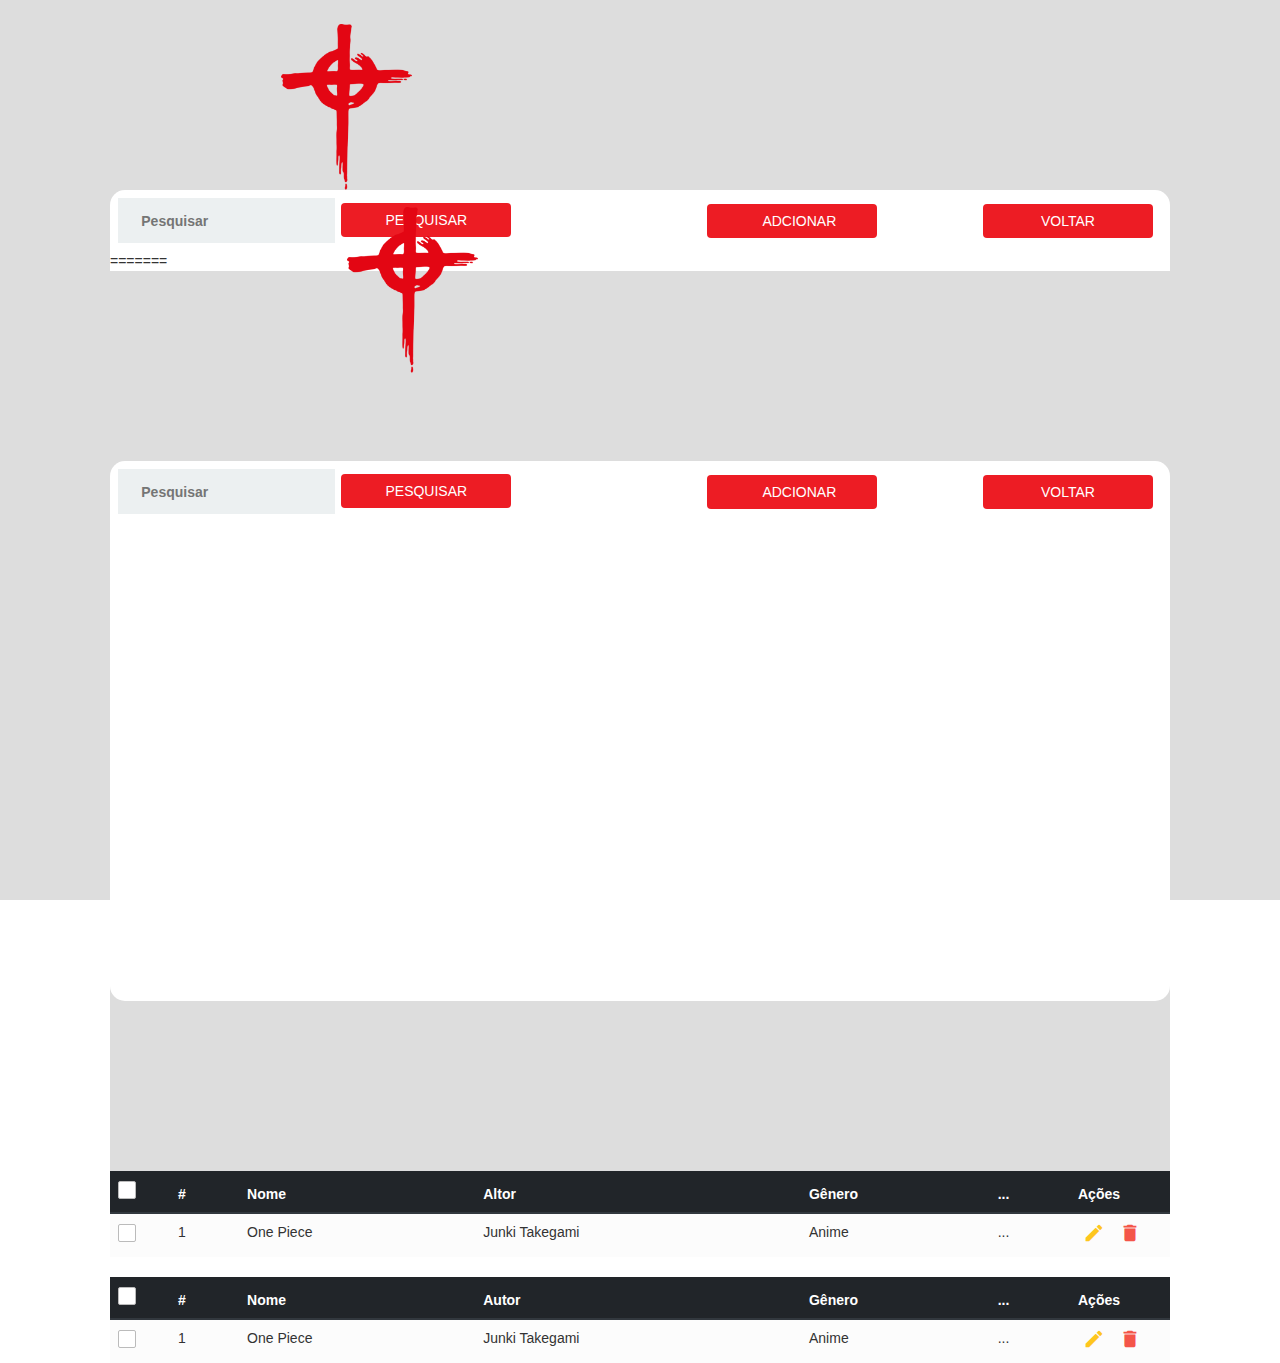
==== commit 34cded69: "Merge pull request #2 from AkyrisPinange/Bruxo" ====
--- a/edicao.html
+++ b/edicao.html
@@ -1,85 +1,177 @@
-<!DOCTYPE html>
-<html lang="pt">
-
-<head>
-  <meta charset="UTF-8">
-  <meta name="viewport" content="width=device-width, initial-scale=1.0">
-  <title>Cognitionis</title>
-  <link rel="stylesheet" href="css/style.css">
-  <link rel="stylesheet" href="css/styleexibicao.css">
-  <link rel="stylesheet" href="css/bootstrap.css">
-  
-  <link rel="stylesheet" href="https://fonts.googleapis.com/css?family=Roboto|Varela+Round">
-  <link rel="stylesheet" href="https://fonts.googleapis.com/icon?family=Material+Icons">
-  <link rel="stylesheet" href="https://maxcdn.bootstrapcdn.com/font-awesome/4.7.0/css/font-awesome.min.css">
-  <link rel="stylesheet" href="https://maxcdn.bootstrapcdn.com/bootstrap/3.3.7/css/bootstrap.min.css">
-
-  <link rel="stylesheet" href="https://use.fontawesome.com/releases/v5.8.2/css/all.css"
-    integrity="sha384-oS3vJWv+0UjzBfQzYUhtDYW+Pj2yciDJxpsK1OYPAYjqT085Qq/1cq5FLXAZQ7Ay" crossorigin="anonymous">
-
-</head>
-
-<body>
-  <div class="conteiner_exibicao">
-    <img class="logo" src="img/Art1.png" alt="" srcset="">
-    <div class="content_exibicao">
-      <div class="formulario_exibicao">
-        <label class="label-input icone-mod" for="">
-          <i class="fas fa-search"></i>
-          <input class="inputs_exibicao" type="" placeholder="  Pesquisar">
-        </label>
-        <button class="btn btn-secundario btn-edicao btn-esquerda">Pesquisar</button>
-        <button class="btn btn-secundario btn-exibicao ">
-          <i class="fas fa-plus-circle"></i> Adcionar</button>
-        <button  class="btn btn-secundario btn-exibicao "  onclick="window.location.href = 'Exibicao.html'">Voltar</button>
-        
-        </div>
-      <table class="table table-striped">
-        <thead class="thead-dark">
-          <tr>
-            <th>
-              <span class="custom-checkbox">
-                <input type="checkbox" id="selectAll">
-                <label for="selectAll"></label>
-              </span>
-            </th>
-            <th>#</th>
-            <th>Nome</th>
-            <th>Altor</th>
-            <th>Gênero</th>
-            <th>...</th>
-            <th>Ações</th>
-          </tr>
-        </thead>
-        <tbody>
-          <tr>
-            <td>
-              <span class="custom-checkbox">
-                <input type="checkbox" id="checkbox1" name="options[]" value="1">
-                <label for="checkbox1"></label>
-              </span>
-            </td>
-            <td>1</td>
-            <td>One Piece </td>
-            <td>Junki Takegami</td>
-            <td>Anime</td>
-            <td>...</td>
-            <td>
-              <a href="#editEmployeeModal" class="edit" data-toggle="modal"><i class="material-icons"
-                  data-toggle="tooltip" title="Edit">&#xE254;</i></a>
-              <a href="#deleteEmployeeModal" class="delete" data-toggle="modal"><i class="material-icons"
-                  data-toggle="tooltip" title="Delete">&#xE872;</i></a>
-            </td>
-          </tr>
-        </tbody>
-    </div>
-  </div>
-  <script 
-  src="js/bootstrap.js"
-  src="js/links.js">
-
- </script>
-  
-</body>
-
+
+<!DOCTYPE html>
+<html lang="pt">
+
+<head>
+  <meta charset="UTF-8">
+  <meta name="viewport" content="width=device-width, initial-scale=1.0">
+  <title>Cognitionis</title>
+  <link rel="stylesheet" href="css/style.css">
+  <link rel="stylesheet" href="css/styleexibicao.css">
+  <link rel="stylesheet" href="css/bootstrap.css">
+  
+  <link rel="stylesheet" href="https://fonts.googleapis.com/css?family=Roboto|Varela+Round">
+  <link rel="stylesheet" href="https://fonts.googleapis.com/icon?family=Material+Icons">
+  <link rel="stylesheet" href="https://maxcdn.bootstrapcdn.com/font-awesome/4.7.0/css/font-awesome.min.css">
+  <link rel="stylesheet" href="https://maxcdn.bootstrapcdn.com/bootstrap/3.3.7/css/bootstrap.min.css">
+
+  <link rel="stylesheet" href="https://use.fontawesome.com/releases/v5.8.2/css/all.css"
+    integrity="sha384-oS3vJWv+0UjzBfQzYUhtDYW+Pj2yciDJxpsK1OYPAYjqT085Qq/1cq5FLXAZQ7Ay" crossorigin="anonymous">
+
+</head>
+
+<body>
+  <div class="conteiner_exibicao">
+    <img class="logo" src="img/Art1.png" alt="" srcset="">
+    <div class="content_exibicao">
+      <div class="formulario_exibicao">
+        <label class="label-input icone-mod" for="">
+          <i class="fas fa-search"></i>
+          <input class="inputs_exibicao" type="" placeholder="  Pesquisar">
+        </label>
+        <button class="btn btn-secundario btn-edicao btn-esquerda">Pesquisar</button>
+        <button class="btn btn-secundario btn-exibicao ">
+          <i class="fas fa-plus-circle"></i> Adcionar</button>
+        <button  class="btn btn-secundario btn-exibicao "  onclick="window.location.href = 'Exibicao.php'">Voltar</button>
+        
+        </div>
+      <table class="table table-striped">
+        <thead class="thead-dark">
+          <tr>
+            <th>
+              <span class="custom-checkbox">
+                <input type="checkbox" id="selectAll">
+                <label for="selectAll"></label>
+              </span>
+            </th>
+            <th>#</th>
+            <th>Nome</th>
+            <th>Altor</th>
+            <th>Gênero</th>
+            <th>...</th>
+            <th>Ações</th>
+          </tr>
+        </thead>
+        <tbody>
+          <tr>
+            <td>
+              <span class="custom-checkbox">
+                <input type="checkbox" id="checkbox1" name="options[]" value="1">
+                <label for="checkbox1"></label>
+              </span>
+            </td>
+            <td>1</td>
+            <td>One Piece </td>
+            <td>Junki Takegami</td>
+            <td>Anime</td>
+            <td>...</td>
+            <td>
+              <a href="#editEmployeeModal" class="edit" data-toggle="modal"><i class="material-icons"
+                  data-toggle="tooltip" title="Edit">&#xE254;</i></a>
+              <a href="#deleteEmployeeModal" class="delete" data-toggle="modal"><i class="material-icons"
+                  data-toggle="tooltip" title="Delete">&#xE872;</i></a>
+            </td>
+          </tr>
+        </tbody>
+    </div>
+  </div>
+  <script 
+  src="js/bootstrap.js"
+  src="js/links.js">
+
+ </script>
+  
+</body>
+
+=======
+<!DOCTYPE html>
+<html lang="pt">
+
+<head>
+  <meta charset="UTF-8">
+  <meta name="viewport" content="width=device-width, initial-scale=1.0">
+  <title>Edição</title>
+  <link rel="stylesheet" href="css/style.css">
+  <link rel="stylesheet" href="css/styleexibicao.css">
+  <link rel="stylesheet" href="css/bootstrap.css">
+  
+  <link rel="stylesheet" href="https://fonts.googleapis.com/css?family=Roboto|Varela+Round">
+  <link rel="stylesheet" href="https://fonts.googleapis.com/icon?family=Material+Icons">
+  <link rel="stylesheet" href="https://maxcdn.bootstrapcdn.com/font-awesome/4.7.0/css/font-awesome.min.css">
+  <link rel="stylesheet" href="https://maxcdn.bootstrapcdn.com/bootstrap/3.3.7/css/bootstrap.min.css">
+
+  <link rel="stylesheet" href="https://use.fontawesome.com/releases/v5.8.2/css/all.css"
+    integrity="sha384-oS3vJWv+0UjzBfQzYUhtDYW+Pj2yciDJxpsK1OYPAYjqT085Qq/1cq5FLXAZQ7Ay" crossorigin="anonymous">
+
+</head>
+
+<body>
+  <div class="conteiner_exibicao">
+    <img class="logo" src="img/Art1.png" alt="" srcset="">
+    <div class="content_exibicao">
+      <div class="formulario_exibicao">
+        <label class="label-input icone-mod" for="">
+          <i class="fas fa-search"></i>
+          <input class="inputs_exibicao" type="" placeholder="  Pesquisar">
+        </label>
+        <button class="btn btn-secundario btn-edicao btn-esquerda">Pesquisar</button>
+        <button class="btn btn-secundario btn-exibicao "
+        onclick= "window.location.href = 'adicionar.html'">
+          <i class="fas fa-plus-circle"></i> Adcionar</button>
+        <button  class="btn btn-secundario btn-exibicao "  onclick="window.location.href = 'Exibicao.html'">Voltar</button>
+        
+        </div>
+        <div class="Div_Barra">
+          <table class="table table-striped">
+            <thead class="thead-dark">
+              <tr>
+                <th>
+                  <span class="custom-checkbox">
+                    <input type="checkbox" id="selectAll">
+                    <label for="selectAll"></label>
+                  </span>
+                </th>
+                <th>#</th>
+                <th>Nome</th>
+                <th>Autor</th>
+                <th>Gênero</th>
+                <th>...</th>
+                <th>Ações</th>
+              </tr>
+              <tbody>
+                <tr>
+                  <td>
+                    <span class="custom-checkbox">
+                      <input type="checkbox" id="checkbox1" name="options[]" value="1">
+                      <label for="checkbox1"></label>
+                    </span>
+                  </td>
+                  <td>1</td>
+                  <td>One Piece </td>
+                  <td>Junki Takegami</td>
+                  <td>Anime</td>
+                  <td>...</td>
+                  <td>
+                    <a href="#editEmployeeModal" class="edit" data-toggle="modal"><i class="material-icons"
+                        data-toggle="tooltip" title="Edit">&#xE254;</i></a>
+                    <a href="#deleteEmployeeModal" class="delete" data-toggle="modal"><i class="material-icons"
+                        data-toggle="tooltip" title="Delete">&#xE872;</i></a>
+                  </td>
+                </tr>
+              </tbody>
+          </table>
+          </thead>
+          </table>
+        </div>
+    </div>
+  </div>
+  <script 
+  src="js/bootstrap.js"
+  src="js/links.js">
+
+ </script>
+  
+</body>
+
+
 </html>--- a/css/style.css
+++ b/css/style.css
@@ -1,389 +1,821 @@
-@import url('https://fonts.googleapis.com/css2?family=Open+Sans:wght@300;400;700&display=swap');
-
-*{
-    margin: 0;
-    padding: 0;
-    box-sizing: border-box;
-}
-body{
-    font-family: 'Open Sans', sans-serif;
-}
-.logo{
-    width: 200px;
-    position: absolute;
-    left: 20%;
-    top: 2%;
-    z-index: 20;
-    
-}
-.conteiner{
-    display: flex;
-    justify-content: center;
-    align-items: center;
-    height: 100vh;
-    background-color: #dddddd;
-}
-.content_mudar_senha{
-    background-color: #ffffff;
-    border-radius: 15px;
-    width: 500px;
-    height: 50%;
-    display: flex;
-    justify-content: space-between;
-    align-items: center;
-    position: relative;
-    
-}
-.content{
-    background-color: #ffffff;
-    border-radius: 15px;
-    width: 960px;
-    height: 50%;
-    display: flex;
-    justify-content: space-between;
-    align-items: center;
-    position: relative;
-}
-.content::before{
-    content: "";
-    position: absolute;
-    background-color: #ed1c24;
-    width:40%;
-    height: 100%;
-    border-top-left-radius: 15px ;
-    border-bottom-left-radius: 15px ;
-
-    left: 0;
-}
-.title{
-    font-size: 28px;
-    font-weight: bold;
-    text-transform: capitalize;
-}
-.title-primario{
-  color: #ffffff;
-}
-.descricao{
-    font-size: 14px;
-    font-weight: 300;
-    color: #ffffff;
-    line-height: 25px;
-}
-.btn{
-    border-radius: 15px;
-    text-transform: uppercase;
-    color: #ffffff;
-    font-size: 10px;
-    padding: 10px 50px;
-    cursor: pointer;
-    width: 170px;
-    align-self: center;
-    border-width: 0 ;
-    margin-top: 1rem;
-
-}
-.btn-primario{
-background-color: transparent;
-border: 1px solid #ffffff;
-transition: background-color .5s;
-}
-.btn-secundario{
-    background-color: #ed1c24;
-    border: 1px solid #ed1c24;
-    transition: background-color .5s;
-
-}
-.btn-secundario:hover{
-    background-color: #ffffff;
-    border: 1px solid  #ed1c24;
-    color:  #ed1c24;
-}
-.btn-primario:hover{
-    background-color: #ffffff;
-    color: #ed1c24;
-}
-.primeiro-content{
-    display: flex; 
-   
-}
-.primeiro-content .segunda-coluna{
-
-    z-index: 11;
-
-}
-.primeira-coluna{
-    text-align: center;
-    width:  40%;
-    z-index: 10;
-    
-}
-.segunda-coluna{
-    width: 60%;
-    display: flex;
-    flex-direction: column;
-    align-items: center;
-    
-}
-.lista-midia{
-    display: flex;
-    list-style-type: none;
-    
-}
-.lista-midia{
-    margin: 1rem;
-}
-.link-social .item-social-midia{
-    transition: background-color 1s;
-}
-
-.link-social:hover .item-social-midia{
-    background-color:  #ed1c24;
-    color: #ffffff;
-    border-color:#ffffff ;
-
-
-}
-.link-social:not(:first-child){
-    margin-left: 10px;
-}
-.item-social-midia{
-    border: 1px solid #bdc3c7;
-    border-radius: 50%;
-    width: 35px;
-    height: 35px;
-    line-height: 35px;
-    text-align: center;
-    color: #95a5a6;
-}
-.formulario_mudar_senha{
-    display: flex;
-    flex-direction: column;
-    width: 45%;
-    text-align: center;
-    position: relative;
-    left: 27%;
-    bottom: 5px;
-
-}
-
-.formulario_mudar_senha input{
-    height: 45px;
-    border: none;
-    background-color: #ecf0f1;
-    width: 100%;
-}
-.formulario{
-    display: flex;
-    flex-direction: column;
-    width: 55%;
-    text-align: center;
-
-}
-.formulario input{
-        height: 45px;
-        border: none;
-        background-color: #ecf0f1;
-        width: 100%;
-}    
-input:-webkit-autofill 
-{    
-    -webkit-box-shadow: 0 0 0px 1000px #ecf0f1 inset !important;
-    -webkit-text-fill-color: #000 !important;
-}
-
-.label-input{
-background-color: #ecf0f1;
-display: flex;
-align-items: center;
-margin: 8px;
-}
-
-.icone-mod{
-    color: #7f8c8d;
-    padding: 0 5px ;
-}
-
-/* Segundo conteudo*/
-.segundo-content{
-    position: absolute;
-    display: flex;
-   
-}
-.segundo-content .primeira-coluna{
-    order: 2;
-    z-index: -1;
-
-}
-.segundo-content .segunda-coluna{
-    order: 1;
-    z-index: -1;
-}
-.senha{
-    color: #34495e;
-    font-size: 14px;
-    margin: 15px;
-}
-/* transição de tela 1*/
-.sign-in-js .primeiro-content .primeira-coluna,
-.sign-in-js .primeiro-content .segunda-coluna{
-
-    z-index: -1;
-}
-
-.sign-in-js .segundo-content .segunda-coluna{
-  
-    z-index: 11;
-}
-.sign-in-js .segundo-content .primeira-coluna{
-    z-index: 13;
-}
-.sign-in-js .content::before{
-    left: 60%;
-    border-top-left-radius: 0;
-    border-bottom-left-radius: 0;
-    border-top-right-radius: 15px;
-    border-bottom-right-radius:15px ;
-    animation: slidein 1.5s;
-
-
-    z-index: 12;
-
-}
-.sign-up-js .content::before{
-
-    animation: slideout 1.5s;
-    z-index: 12;
-}
-
-.sign-up-js .segundo-content .primeira-coluna,
-.sign-up-js .segundo-content .segunda-coluna{
-
-    z-index: -1;
-}
-.sign-up-js .primeiro-content .primeira-coluna{
-    z-index: 13;
-}
-
-.sign-up-js .primeiro-content .segunda-coluna{
-    z-index: 11;
-} 
-/* DESCAMENTOS DAS COLUNAS ATRAS DO CONTENT*/
-.sign-in-js .primeiro-content .segunda-coluna{
-
-    z-index: -1;
-    position: relative;
-    animation: deslocamentoEsq 1.5s;
-}
-.sign-up-js .segundo-content .segunda-coluna{
-
-    position: relative;
-    z-index: -1;
-    animation: deslocamentoDir 1.5s;
-}
-
-@keyframes deslocamentoEsq {
-
-    from{
-        left: 0;
-        opacity: 1;
-        z-index:12 ;
-    }
-    25%{
-        left: -80px;
-        opacity: .5;
-
-    }
-    50%{
-        left: -100px;
-        opacity: .2;
-    }
-    to{
-        left: -110px;
-        opacity: 0;
-        z-index: -1;
-    }
-
-}
-@keyframes deslocamentoDir{
-    
-    from{
-        left: 0;
-        z-index: 12;
-    }
-    15%{
-        left: 60px;
-        opacity: .5;
-    }
-    25%{
-        left: 65px;
-    }
-    30%{
-        left: 70px;
-    }
-    50%{
-        left: 100px;
-    }
- 
-    to{
-        left: 110px;
-        opacity: 0;
-        z-index:-1 ;
-    }
-
-}
-
-
-/* Animação css*/
-@keyframes slidein{
-
-    from{
-
-        left: 0;
-        width: 40%;
-    }
-    25%{
-        left: 5%;
-        width: 50%;
-    }
-    50%{
-        left: 25%;
-        width: 60%;
-    }
-    75%{
-        left: 45%;
-        width: 50%;
-
-    }
-    to{
-        left: 60%;
-        width: 40%;
-    }
-
-}
-@keyframes slideout{
-
-    from{
-        left: 60%;
-        width: 40%;
-      
-    }
-    25%{
-        left: 45%;
-        width: 50%;
-    }
-    50%{
-        left: 25%;
-        width: 60%;
-    }
-    75%{
-        left: 5%;
-        width: 50%;
-
-    }
-    to{
-        
-        left: 0;
-        width: 40%;
-    }
-
+
+@import url('https://fonts.googleapis.com/css2?family=Open+Sans:wght@300;400;700&display=swap');
+
+*{
+    margin: 0;
+    padding: 0;
+    box-sizing: border-box;
+}
+body{
+    font-family: 'Open Sans', sans-serif;
+}
+.logo{
+    width: 200px;
+    position: absolute;
+    left: 20%;
+    top: 2%;
+    z-index: 20;
+    
+}
+.conteiner{
+    display: flex;
+    justify-content: center;
+    align-items: center;
+    height: 100vh;
+    background-color: #dddddd;
+}
+.content_mudar_senha{
+    background-color: #ffffff;
+    border-radius: 15px;
+    width: 500px;
+    height: 50%;
+    display: flex;
+    justify-content: space-between;
+    align-items: center;
+    position: relative;
+    
+}
+.content{
+    background-color: #ffffff;
+    border-radius: 15px;
+    width: 960px;
+    height: 50%;
+    display: flex;
+    justify-content: space-between;
+    align-items: center;
+    position: relative;
+}
+.content::before{
+    content: "";
+    position: absolute;
+    background-color: #ed1c24;
+    width:40%;
+    height: 100%;
+    border-top-left-radius: 15px ;
+    border-bottom-left-radius: 15px ;
+
+    left: 0;
+}
+.title{
+    font-size: 28px;
+    font-weight: bold;
+    text-transform: capitalize;
+}
+.title-primario{
+  color: #ffffff;
+}
+.descricao{
+    font-size: 14px;
+    font-weight: 300;
+    color: #ffffff;
+    line-height: 25px;
+}
+.btn{
+    border-radius: 15px;
+    text-transform: uppercase;
+    color: #ffffff;
+    font-size: 10px;
+    padding: 10px 50px;
+    cursor: pointer;
+    width: 170px;
+    align-self: center;
+    border-width: 0 ;
+    margin-top: 1rem;
+
+}
+.btn-primario{
+background-color: transparent;
+border: 1px solid #ffffff;
+transition: background-color .5s;
+}
+.btn-secundario{
+    background-color: #ed1c24;
+    border: 1px solid #ed1c24;
+    transition: background-color .5s;
+
+}
+.btn-secundario:hover{
+    background-color: #ffffff;
+    border: 1px solid  #ed1c24;
+    color:  #ed1c24;
+}
+.btn-primario:hover{
+    background-color: #ffffff;
+    color: #ed1c24;
+}
+.primeiro-content{
+    display: flex; 
+   
+}
+.primeiro-content .segunda-coluna{
+
+    z-index: 11;
+
+}
+.primeira-coluna{
+    text-align: center;
+    width:  40%;
+    z-index: 10;
+    
+}
+.segunda-coluna{
+    width: 60%;
+    display: flex;
+    flex-direction: column;
+    align-items: center;
+    
+}
+.lista-midia{
+    display: flex;
+    list-style-type: none;
+    
+}
+.lista-midia{
+    margin: 1rem;
+}
+.link-social .item-social-midia{
+    transition: background-color 1s;
+}
+
+.link-social:hover .item-social-midia{
+    background-color:  #ed1c24;
+    color: #ffffff;
+    border-color:#ffffff ;
+
+
+}
+.link-social:not(:first-child){
+    margin-left: 10px;
+}
+.item-social-midia{
+    border: 1px solid #bdc3c7;
+    border-radius: 50%;
+    width: 35px;
+    height: 35px;
+    line-height: 35px;
+    text-align: center;
+    color: #95a5a6;
+}
+.formulario_mudar_senha{
+    display: flex;
+    flex-direction: column;
+    width: 45%;
+    text-align: center;
+    position: relative;
+    left: 27%;
+    bottom: 5px;
+
+}
+
+.formulario_mudar_senha input{
+    height: 45px;
+    border: none;
+    background-color: #ecf0f1;
+    width: 100%;
+}
+.formulario{
+    display: flex;
+    flex-direction: column;
+    width: 55%;
+    text-align: center;
+
+}
+.formulario input{
+        height: 45px;
+        border: none;
+        background-color: #ecf0f1;
+        width: 100%;
+}    
+input:-webkit-autofill 
+{    
+    -webkit-box-shadow: 0 0 0px 1000px #ecf0f1 inset !important;
+    -webkit-text-fill-color: #000 !important;
+}
+
+.label-input{
+background-color: #ecf0f1;
+display: flex;
+align-items: center;
+margin: 8px;
+}
+
+.icone-mod{
+    color: #7f8c8d;
+    padding: 0 5px ;
+}
+
+/* Segundo conteudo*/
+.segundo-content{
+    position: absolute;
+    display: flex;
+   
+}
+.segundo-content .primeira-coluna{
+    order: 2;
+    z-index: -1;
+
+}
+.segundo-content .segunda-coluna{
+    order: 1;
+    z-index: -1;
+}
+.senha{
+    color: #34495e;
+    font-size: 14px;
+    margin: 15px;
+}
+/* transição de tela 1*/
+.sign-in-js .primeiro-content .primeira-coluna,
+.sign-in-js .primeiro-content .segunda-coluna{
+
+    z-index: -1;
+}
+
+.sign-in-js .segundo-content .segunda-coluna{
+  
+    z-index: 11;
+}
+.sign-in-js .segundo-content .primeira-coluna{
+    z-index: 13;
+}
+.sign-in-js .content::before{
+    left: 60%;
+    border-top-left-radius: 0;
+    border-bottom-left-radius: 0;
+    border-top-right-radius: 15px;
+    border-bottom-right-radius:15px ;
+    animation: slidein 1.5s;
+
+
+    z-index: 12;
+
+}
+.sign-up-js .content::before{
+
+    animation: slideout 1.5s;
+    z-index: 12;
+}
+
+.sign-up-js .segundo-content .primeira-coluna,
+.sign-up-js .segundo-content .segunda-coluna{
+
+    z-index: -1;
+}
+.sign-up-js .primeiro-content .primeira-coluna{
+    z-index: 13;
+}
+
+.sign-up-js .primeiro-content .segunda-coluna{
+    z-index: 11;
+} 
+/* DESCAMENTOS DAS COLUNAS ATRAS DO CONTENT*/
+.sign-in-js .primeiro-content .segunda-coluna{
+
+    z-index: -1;
+    position: relative;
+    animation: deslocamentoEsq 1.5s;
+}
+.sign-up-js .segundo-content .segunda-coluna{
+
+    position: relative;
+    z-index: -1;
+    animation: deslocamentoDir 1.5s;
+}
+
+@keyframes deslocamentoEsq {
+
+    from{
+        left: 0;
+        opacity: 1;
+        z-index:12 ;
+    }
+    25%{
+        left: -80px;
+        opacity: .5;
+
+    }
+    50%{
+        left: -100px;
+        opacity: .2;
+    }
+    to{
+        left: -110px;
+        opacity: 0;
+        z-index: -1;
+    }
+
+}
+@keyframes deslocamentoDir{
+    
+    from{
+        left: 0;
+        z-index: 12;
+    }
+    15%{
+        left: 60px;
+        opacity: .5;
+    }
+    25%{
+        left: 65px;
+    }
+    30%{
+        left: 70px;
+    }
+    50%{
+        left: 100px;
+    }
+ 
+    to{
+        left: 110px;
+        opacity: 0;
+        z-index:-1 ;
+    }
+
+}
+
+
+/* Animação css*/
+@keyframes slidein{
+
+    from{
+
+        left: 0;
+        width: 40%;
+    }
+    25%{
+        left: 5%;
+        width: 50%;
+    }
+    50%{
+        left: 25%;
+        width: 60%;
+    }
+    75%{
+        left: 45%;
+        width: 50%;
+
+    }
+    to{
+        left: 60%;
+        width: 40%;
+    }
+
+}
+@keyframes slideout{
+
+    from{
+        left: 60%;
+        width: 40%;
+      
+    }
+    25%{
+        left: 45%;
+        width: 50%;
+    }
+    50%{
+        left: 25%;
+        width: 60%;
+    }
+    75%{
+        left: 5%;
+        width: 50%;
+
+    }
+    to{
+        
+        left: 0;
+        width: 40%;
+    }
+
+=======
+@import url('https://fonts.googleapis.com/css2?family=Open+Sans:wght@300;400;700&display=swap');
+
+*{
+    margin: 0;
+    padding: 0;
+    box-sizing: border-box;
+}
+body{
+    font-family: 'Open Sans', sans-serif;
+}
+.logo{
+    width: 200px;
+    position: absolute;
+    left: 20%;
+    top: 2%;
+    z-index: 20;
+    
+}
+.conteiner{
+    display: flex;
+    justify-content: center;
+    align-items: center;
+    height: 100vh;
+    background-color: #dddddd;
+}
+/*Esqueci Senha*/
+.content_mudar_senha{
+    background-color: #ffffff;
+    border-radius: 15px;
+    width: 500px;
+    height: 50%;
+    display: flex;
+    justify-content: space-between;
+    align-items: center;
+    position: relative;
+    
+}
+.content_adicionar{
+    background-color: #ffffff;
+    border-radius: 15px;
+    width: 600px;
+    height: 50%;
+    display: flex;
+    justify-content: space-between;
+    align-items: center;
+    position: relative;
+    
+}
+.content{
+    background-color: #ffffff;
+    border-radius: 15px;
+    width: 960px;
+    height: 50%;
+    display: flex;
+    justify-content: space-between;
+    align-items: center;
+    position: relative;
+}
+.content::before{
+    content: "";
+    position: absolute;
+    background-color: #ed1c24;
+    width:40%;
+    height: 100%;
+    border-top-left-radius: 15px ;
+    border-bottom-left-radius: 15px ;
+
+    left: 0;
+}
+.title{
+    font-size: 28px;
+    font-weight: bold;
+    text-transform: capitalize;
+}
+.title-primario{
+  color: #ffffff;
+}
+.descricao{
+    font-size: 14px;
+    font-weight: 300;
+    color: #ffffff;
+    line-height: 25px;
+}
+.btn{
+    border-radius: 15px;
+    text-transform: uppercase;
+    color: #ffffff;
+    font-size: 10px;
+    padding: 10px 50px;
+    cursor: pointer;
+    width: 170px;
+    align-self: center;
+    border-width: 0 ;
+    margin-top: 1rem;
+
+}
+.btn-primario{
+background-color: transparent;
+border: 1px solid #ffffff;
+transition: background-color .5s;
+}
+.btn-secundario{
+    background-color: #ed1c24;
+    border: 1px solid #ed1c24;
+    transition: background-color .5s;
+
+}
+.btn-secundario:hover{
+    background-color: #ffffff;
+    border: 1px solid  #ed1c24;
+    color:  #ed1c24;
+}
+.btn-primario:hover{
+    background-color: #ffffff;
+    color: #ed1c24;
+}
+.primeiro-content{
+    display: flex; 
+   
+}
+.primeiro-content .segunda-coluna{
+
+    z-index: 11;
+
+}
+.primeira-coluna{
+    text-align: center;
+    width:  40%;
+    z-index: 10;
+    
+}
+.segunda-coluna{
+    width: 60%;
+    display: flex;
+    flex-direction: column;
+    align-items: center;
+    
+}
+.lista-midia{
+    display: flex;
+    list-style-type: none;
+    
+}
+.lista-midia{
+    margin: 1rem;
+}
+.link-social .item-social-midia{
+    transition: background-color 1s;
+}
+
+.link-social:hover .item-social-midia{
+    background-color:  #ed1c24;
+    color: #ffffff;
+    border-color:#ffffff ;
+
+
+}
+.link-social:not(:first-child){
+    margin-left: 10px;
+}
+.item-social-midia{
+    border: 1px solid #bdc3c7;
+    border-radius: 50%;
+    width: 35px;
+    height: 35px;
+    line-height: 35px;
+    text-align: center;
+    color: #95a5a6;
+}
+.formulario_mudar_senha{
+    display: flex;
+    flex-direction: column;
+    width: 45%;
+    text-align: center;
+    position: relative;
+    left: 27%;
+    bottom: 5px;
+
+}
+.formulario_muudar_senha{
+    display: flex;
+    flex-direction: column;
+    width: 45%;
+    text-align: center;
+    position: relative;
+    left: 27%;
+    bottom: 5px;
+
+}
+.formulario_adcionar{
+    display: flex;
+    flex-direction: column;
+    width: 45%;
+    text-align: center;
+    position: relative;
+    left: 27%;
+    bottom: 5px;
+
+}
+.formulario_adcionar input{
+    height: 45px;
+    border: none;
+    background-color: #ecf0f1;
+    width: 100%;
+    
+}
+
+
+
+.formulario_mudar_senha input{
+    height: 45px;
+    border: none;
+    background-color: #ecf0f1;
+    width: 100%;
+}
+.formulario{
+    display: flex;
+    flex-direction: column;
+    width: 55%;
+    text-align: center;
+
+}
+.formulario input{
+        height: 45px;
+        border: none;
+        background-color: #ecf0f1;
+        width: 100%;
+}    
+input:-webkit-autofill 
+{    
+    -webkit-box-shadow: 0 0 0px 1000px #ecf0f1 inset !important;
+    -webkit-text-fill-color: #000 !important;
+}
+
+.label-input{
+background-color: #ecf0f1;
+display: flex;
+align-items: center;
+margin: 8px;
+}
+
+.icone-mod{
+    color: #7f8c8d;
+    padding: 0 5px ;
+}
+
+/* Segundo conteudo*/
+.segundo-content{
+    position: absolute;
+    display: flex;
+   
+}
+.segundo-content .primeira-coluna{
+    order: 2;
+    z-index: -1;
+
+}
+.segundo-content .segunda-coluna{
+    order: 1;
+    z-index: -1;
+}
+.senha{
+    color: #34495e;
+    font-size: 14px;
+    margin: 15px;
+}
+/* transição de tela 1*/
+.sign-in-js .primeiro-content .primeira-coluna,
+.sign-in-js .primeiro-content .segunda-coluna{
+
+    z-index: -1;
+}
+
+.sign-in-js .segundo-content .segunda-coluna{
+  
+    z-index: 11;
+}
+.sign-in-js .segundo-content .primeira-coluna{
+    z-index: 13;
+}
+.sign-in-js .content::before{
+    left: 60%;
+    border-top-left-radius: 0;
+    border-bottom-left-radius: 0;
+    border-top-right-radius: 15px;
+    border-bottom-right-radius:15px ;
+    animation: slidein 1.5s;
+
+
+    z-index: 12;
+
+}
+.sign-up-js .content::before{
+
+    animation: slideout 1.5s;
+    z-index: 12;
+}
+
+.sign-up-js .segundo-content .primeira-coluna,
+.sign-up-js .segundo-content .segunda-coluna{
+
+    z-index: -1;
+}
+.sign-up-js .primeiro-content .primeira-coluna{
+    z-index: 13;
+}
+
+.sign-up-js .primeiro-content .segunda-coluna{
+    z-index: 11;
+} 
+/* DESCAMENTOS DAS COLUNAS ATRAS DO CONTENT*/
+.sign-in-js .primeiro-content .segunda-coluna{
+
+    z-index: -1;
+    position: relative;
+    animation: deslocamentoEsq 1.5s;
+}
+.sign-up-js .segundo-content .segunda-coluna{
+
+    position: relative;
+    z-index: -1;
+    animation: deslocamentoDir 1.5s;
+}
+
+@keyframes deslocamentoEsq {
+
+    from{
+        left: 0;
+        opacity: 1;
+        z-index:12 ;
+    }
+    25%{
+        left: -80px;
+        opacity: .5;
+
+    }
+    50%{
+        left: -100px;
+        opacity: .2;
+    }
+    to{
+        left: -110px;
+        opacity: 0;
+        z-index: -1;
+    }
+
+}
+@keyframes deslocamentoDir{
+    
+    from{
+        left: 0;
+        z-index: 12;
+    }
+    15%{
+        left: 60px;
+        opacity: .5;
+    }
+    25%{
+        left: 65px;
+    }
+    30%{
+        left: 70px;
+    }
+    50%{
+        left: 100px;
+    }
+ 
+    to{
+        left: 110px;
+        opacity: 0;
+        z-index:-1 ;
+    }
+
+}
+
+
+/* Animação css*/
+@keyframes slidein{
+
+    from{
+
+        left: 0;
+        width: 40%;
+    }
+    25%{
+        left: 5%;
+        width: 50%;
+    }
+    50%{
+        left: 25%;
+        width: 60%;
+    }
+    75%{
+        left: 45%;
+        width: 50%;
+
+    }
+    to{
+        left: 60%;
+        width: 40%;
+    }
+
+}
+@keyframes slideout{
+
+    from{
+        left: 60%;
+        width: 40%;
+      
+    }
+    25%{
+        left: 45%;
+        width: 50%;
+    }
+    50%{
+        left: 25%;
+        width: 60%;
+    }
+    75%{
+        left: 5%;
+        width: 50%;
+
+    }
+    to{
+        
+        left: 0;
+        width: 40%;
+    }
+
+
 }--- a/css/styleexibicao.css
+++ b/css/styleexibicao.css
@@ -1,299 +1,609 @@
-@import url('https://fonts.googleapis.com/css2?family=Open+Sans:wght@300;400;700&display=swap');
-*{
-    margin: 0;
-    padding: 0;
-    box-sizing: border-box;
-}
-.logo{
-    width: 180px;
-    position: absolute;
-    left: 20%;
-    top: 2%;
-    z-index: 20;
-    
-}
-.conteiner_exibicao{
-    display: flex;
-    justify-content: center;
-    align-items: center;
-    height: 100vh;
-    background-color: #dddddd;
-}
-.content_exibicao{
-    background-color: #ffffff;
-    border-radius: 15px;
-    width: 1060px;
-    height: 60%;
-    justify-content: flex-start;
-    justify-content: space-between;
-    align-items: center;
-    position: relative;
-    top: 10px;
-
-}
-.formulario_exibicao{
-   display: flex;
-   justify-content: space-between;
-   
-}
-.formulario_exibicao input{
-        height: 45px;
-        border: none;
-        background-color: #ecf0f1;
-        width: 100%;
-}
-input:-webkit-autofill 
-{    
-    -webkit-box-shadow: 0 0 0px 1000px #ecf0f1 inset !important;
-    -webkit-text-fill-color: #000 !important;
-}
-.label-input{
-    background-color: #ecf0f1;
-    display: flex;
-    align-items: center;
-    margin: 8px;
-    }
-    .icone-mod{
-        color: #7f8c8d;
-        padding: 0 5px ;
-    }
-    .btn-exibicao{
-        position: relative;
-        bottom: 5px;
-        right: 17px;
-    }
-    .btn-edicao{
-        position:relative;
-        bottom: 6px;
-        left: -107px;
-    
-    }
-    .btn-esquerda{
-        right: 240px;
-    }
-    /*Edição*/
-    
-    body {
-        color: #566787;
-		background: #f5f5f5;
-		font-family: 'Varela Round', sans-serif;
-		font-size: 13px;
-	}
-	.table-responsive {
-        margin: 30px 0;
-    }
-	.table-wrapper {
-		min-width: 1000px;
-        background: #fff;
-        padding: 20px 25px;
-		border-radius: 3px;
-        box-shadow: 0 1px 1px rgba(0,0,0,.05);
-    }
-	.table-title {        
-		padding-bottom: 15px;
-		background: #435d7d;
-		color: #fff;
-		padding: 16px 30px;
-		margin: -20px -25px 10px;
-		border-radius: 3px 3px 0 0;
-    }
-    .table-title h2 {
-		margin: 5px 0 0;
-		font-size: 24px;
-	}
-	.table-title .btn-group {
-		float: right;
-	}
-	.table-title .btn {
-		color: #fff;
-		float: right;
-		font-size: 13px;
-		border: none;
-		min-width: 50px;
-		border-radius: 2px;
-		border: none;
-		outline: none !important;
-		margin-left: 10px;
-	}
-	.table-title .btn i {
-		float: left;
-		font-size: 21px;
-		margin-right: 5px;
-	}
-	.table-title .btn span {
-		float: left;
-		margin-top: 2px;
-	}
-    table.table tr th, table.table tr td {
-        border-color: #e9e9e9;
-		padding: 12px 15px;
-		vertical-align: middle;
-    }
-	table.table tr th:first-child {
-		width: 60px;
-	}
-	table.table tr th:last-child {
-		width: 100px;
-	}
-    table.table-striped tbody tr:nth-of-type(odd) {
-    	background-color: #fcfcfc;
-	}
-	table.table-striped.table-hover tbody tr:hover {
-		background: #f5f5f5;
-	}
-    table.table th i {
-        font-size: 13px;
-        margin: 0 5px;
-        cursor: pointer;
-    }	
-    table.table td:last-child i {
-		opacity: 0.9;
-		font-size: 22px;
-        margin: 0 5px;
-    }
-	table.table td a {
-		font-weight: bold;
-		color: #566787;
-		display: inline-block;
-		text-decoration: none;
-		outline: none !important;
-	}
-	table.table td a:hover {
-		color: #2196F3;
-	}
-	table.table td a.edit {
-        color: #FFC107;
-    }
-    table.table td a.delete {
-        color: #F44336;
-    }
-    table.table td i {
-        font-size: 19px;
-    }
-	table.table .avatar {
-		border-radius: 50%;
-		vertical-align: middle;
-		margin-right: 10px;
-	}
-    .pagination {
-        float: right;
-        margin: 0 0 5px;
-    }
-    .pagination li a {
-        border: none;
-        font-size: 13px;
-        min-width: 30px;
-        min-height: 30px;
-        color: #999;
-        margin: 0 2px;
-        line-height: 30px;
-        border-radius: 2px !important;
-        text-align: center;
-        padding: 0 6px;
-    }
-    .pagination li a:hover {
-        color: #666;
-    }	
-    .pagination li.active a, .pagination li.active a.page-link {
-        background: #03A9F4;
-    }
-    .pagination li.active a:hover {        
-        background: #0397d6;
-    }
-	.pagination li.disabled i {
-        color: #ccc;
-    }
-    .pagination li i {
-        font-size: 16px;
-        padding-top: 6px
-    }
-    .hint-text {
-        float: left;
-        margin-top: 10px;
-        font-size: 13px;
-    }    
-	/* Custom checkbox */
-	.custom-checkbox {
-		position: relative;
-	}
-	.custom-checkbox input[type="checkbox"] {    
-		opacity: 0;
-		position: absolute;
-		margin: 5px 0 0 3px;
-		z-index: 9;
-	}
-	.custom-checkbox label:before{
-		width: 18px;
-		height: 18px;
-	}
-	.custom-checkbox label:before {
-		content: '';
-		margin-right: 10px;
-		display: inline-block;
-		vertical-align: text-top;
-		background: white;
-		border: 1px solid #bbb;
-		border-radius: 2px;
-		box-sizing: border-box;
-		z-index: 2;
-	}
-	.custom-checkbox input[type="checkbox"]:checked + label:after {
-		content: '';
-		position: absolute;
-		left: 6px;
-		top: 3px;
-		width: 6px;
-		height: 11px;
-		border: solid #000;
-		border-width: 0 3px 3px 0;
-		transform: inherit;
-		z-index: 3;
-		transform: rotateZ(45deg);
-	}
-	.custom-checkbox input[type="checkbox"]:checked + label:before {
-		border-color: #03A9F4;
-		background: #03A9F4;
-	}
-	.custom-checkbox input[type="checkbox"]:checked + label:after {
-		border-color: #fff;
-	}
-	.custom-checkbox input[type="checkbox"]:disabled + label:before {
-		color: #b8b8b8;
-		cursor: auto;
-		box-shadow: none;
-		background: #ddd;
-	}
-	/* Modal styles */
-	.modal .modal-dialog {
-		max-width: 400px;
-	}
-	.modal .modal-header, .modal .modal-body, .modal .modal-footer {
-		padding: 20px 30px;
-	}
-	.modal .modal-content {
-		border-radius: 3px;
-	}
-	.modal .modal-footer {
-		background: #ecf0f1;
-		border-radius: 0 0 3px 3px;
-	}
-    .modal .modal-title {
-        display: inline-block;
-    }
-	.modal .form-control {
-		border-radius: 2px;
-		box-shadow: none;
-		border-color: #dddddd;
-	}
-	.modal textarea.form-control {
-		resize: vertical;
-	}
-	.modal .btn {
-		border-radius: 2px;
-		min-width: 100px;
-	}	
-	.modal form label {
-		font-weight: normal;
-	}	
-
+
+@import url('https://fonts.googleapis.com/css2?family=Open+Sans:wght@300;400;700&display=swap');
+*{
+    margin: 0;
+    padding: 0;
+    box-sizing: border-box;
+}
+.logo{
+    width: 180px;
+    position: absolute;
+    left: 20%;
+    top: 2%;
+    z-index: 20;
+    
+}
+.conteiner_exibicao{
+    display: flex;
+    justify-content: center;
+    align-items: center;
+    height: 100vh;
+    background-color: #dddddd;
+}
+.content_exibicao{
+    background-color: #ffffff;
+    border-radius: 15px;
+    width: 1060px;
+    height: 60%;
+    justify-content: flex-start;
+    justify-content: space-between;
+    align-items: center;
+    position: relative;
+    top: 10px;
+
+}
+.formulario_exibicao{
+   display: flex;
+   justify-content: space-between;
+   
+}
+.formulario_exibicao input{
+        height: 45px;
+        border: none;
+        background-color: #ecf0f1;
+        width: 100%;
+}
+input:-webkit-autofill 
+{    
+    -webkit-box-shadow: 0 0 0px 1000px #ecf0f1 inset !important;
+    -webkit-text-fill-color: #000 !important;
+}
+.label-input{
+    background-color: #ecf0f1;
+    display: flex;
+    align-items: center;
+    margin: 8px;
+    }
+    .icone-mod{
+        color: #7f8c8d;
+        padding: 0 5px ;
+    }
+    .btn-exibicao{
+        position: relative;
+        bottom: 5px;
+        right: 17px;
+    }
+    .btn-edicao{
+        position:relative;
+        bottom: 6px;
+        left: -107px;
+    
+    }
+    .btn-esquerda{
+        right: 240px;
+    }
+    /*Edição*/
+    
+    body {
+        color: #566787;
+		background: #f5f5f5;
+		font-family: 'Varela Round', sans-serif;
+		font-size: 13px;
+	}
+	.table-responsive {
+        margin: 30px 0;
+    }
+	.table-wrapper {
+		min-width: 1000px;
+        background: #fff;
+        padding: 20px 25px;
+		border-radius: 3px;
+        box-shadow: 0 1px 1px rgba(0,0,0,.05);
+    }
+	.table-title {        
+		padding-bottom: 15px;
+		background: #435d7d;
+		color: #fff;
+		padding: 16px 30px;
+		margin: -20px -25px 10px;
+		border-radius: 3px 3px 0 0;
+    }
+    .table-title h2 {
+		margin: 5px 0 0;
+		font-size: 24px;
+	}
+	.table-title .btn-group {
+		float: right;
+	}
+	.table-title .btn {
+		color: #fff;
+		float: right;
+		font-size: 13px;
+		border: none;
+		min-width: 50px;
+		border-radius: 2px;
+		border: none;
+		outline: none !important;
+		margin-left: 10px;
+	}
+	.table-title .btn i {
+		float: left;
+		font-size: 21px;
+		margin-right: 5px;
+	}
+	.table-title .btn span {
+		float: left;
+		margin-top: 2px;
+	}
+    table.table tr th, table.table tr td {
+        border-color: #e9e9e9;
+		padding: 12px 15px;
+		vertical-align: middle;
+    }
+	table.table tr th:first-child {
+		width: 60px;
+	}
+	table.table tr th:last-child {
+		width: 100px;
+	}
+    table.table-striped tbody tr:nth-of-type(odd) {
+    	background-color: #fcfcfc;
+	}
+	table.table-striped.table-hover tbody tr:hover {
+		background: #f5f5f5;
+	}
+    table.table th i {
+        font-size: 13px;
+        margin: 0 5px;
+        cursor: pointer;
+    }	
+    table.table td:last-child i {
+		opacity: 0.9;
+		font-size: 22px;
+        margin: 0 5px;
+    }
+	table.table td a {
+		font-weight: bold;
+		color: #566787;
+		display: inline-block;
+		text-decoration: none;
+		outline: none !important;
+	}
+	table.table td a:hover {
+		color: #2196F3;
+	}
+	table.table td a.edit {
+        color: #FFC107;
+    }
+    table.table td a.delete {
+        color: #F44336;
+    }
+    table.table td i {
+        font-size: 19px;
+    }
+	table.table .avatar {
+		border-radius: 50%;
+		vertical-align: middle;
+		margin-right: 10px;
+	}
+    .pagination {
+        float: right;
+        margin: 0 0 5px;
+    }
+    .pagination li a {
+        border: none;
+        font-size: 13px;
+        min-width: 30px;
+        min-height: 30px;
+        color: #999;
+        margin: 0 2px;
+        line-height: 30px;
+        border-radius: 2px !important;
+        text-align: center;
+        padding: 0 6px;
+    }
+    .pagination li a:hover {
+        color: #666;
+    }	
+    .pagination li.active a, .pagination li.active a.page-link {
+        background: #03A9F4;
+    }
+    .pagination li.active a:hover {        
+        background: #0397d6;
+    }
+	.pagination li.disabled i {
+        color: #ccc;
+    }
+    .pagination li i {
+        font-size: 16px;
+        padding-top: 6px
+    }
+    .hint-text {
+        float: left;
+        margin-top: 10px;
+        font-size: 13px;
+    }    
+	/* Custom checkbox */
+	.custom-checkbox {
+		position: relative;
+	}
+	.custom-checkbox input[type="checkbox"] {    
+		opacity: 0;
+		position: absolute;
+		margin: 5px 0 0 3px;
+		z-index: 9;
+	}
+	.custom-checkbox label:before{
+		width: 18px;
+		height: 18px;
+	}
+	.custom-checkbox label:before {
+		content: '';
+		margin-right: 10px;
+		display: inline-block;
+		vertical-align: text-top;
+		background: white;
+		border: 1px solid #bbb;
+		border-radius: 2px;
+		box-sizing: border-box;
+		z-index: 2;
+	}
+	.custom-checkbox input[type="checkbox"]:checked + label:after {
+		content: '';
+		position: absolute;
+		left: 6px;
+		top: 3px;
+		width: 6px;
+		height: 11px;
+		border: solid #000;
+		border-width: 0 3px 3px 0;
+		transform: inherit;
+		z-index: 3;
+		transform: rotateZ(45deg);
+	}
+	.custom-checkbox input[type="checkbox"]:checked + label:before {
+		border-color: #03A9F4;
+		background: #03A9F4;
+	}
+	.custom-checkbox input[type="checkbox"]:checked + label:after {
+		border-color: #fff;
+	}
+	.custom-checkbox input[type="checkbox"]:disabled + label:before {
+		color: #b8b8b8;
+		cursor: auto;
+		box-shadow: none;
+		background: #ddd;
+	}
+	/* Modal styles */
+	.modal .modal-dialog {
+		max-width: 400px;
+	}
+	.modal .modal-header, .modal .modal-body, .modal .modal-footer {
+		padding: 20px 30px;
+	}
+	.modal .modal-content {
+		border-radius: 3px;
+	}
+	.modal .modal-footer {
+		background: #ecf0f1;
+		border-radius: 0 0 3px 3px;
+	}
+    .modal .modal-title {
+        display: inline-block;
+    }
+	.modal .form-control {
+		border-radius: 2px;
+		box-shadow: none;
+		border-color: #dddddd;
+	}
+	.modal textarea.form-control {
+		resize: vertical;
+	}
+	.modal .btn {
+		border-radius: 2px;
+		min-width: 100px;
+	}	
+	.modal form label {
+		font-weight: normal;
+	}	
+
+=======
+@import url('https://fonts.googleapis.com/css2?family=Open+Sans:wght@300;400;700&display=swap');
+*{
+    margin: 0;
+    padding: 0;
+    box-sizing: border-box;
+}
+.logo{
+    width: 180px;
+    position: absolute;
+    left: 20%;
+    top: 2%;
+    z-index: 20;
+    
+}
+.conteiner_exibicao{
+    display: flex;
+    justify-content: center;
+    align-items: center;
+    height: 100vh;
+    background-color: #dddddd;
+}
+.content_exibicao{
+    background-color: #ffffff;
+    border-radius: 15px;
+    width: 1060px;
+    height: 60%;
+    justify-content: flex-start;
+    justify-content: space-between;
+    align-items: center;
+    position: relative;
+    top: 10px;
+
+}
+.formulario_exibicao{
+   display: flex;
+   justify-content: space-between;
+   
+   
+}
+.formulario_exibicao input{
+        height: 45px;
+        border: none;
+        background-color: #ecf0f1;
+        width: 100%;
+}
+input:-webkit-autofill 
+{    
+    -webkit-box-shadow: 0 0 0px 1000px #ecf0f1 inset !important;
+    -webkit-text-fill-color: #000 !important;
+}
+.label-input{
+    background-color: #ecf0f1;
+    display: flex;
+    align-items: center;
+    margin: 8px;
+    }
+    .icone-mod{
+        color: #7f8c8d;
+        padding: 0 5px ;
+    }
+    .btn-exibicao{
+        position: relative;
+        bottom: 5px;
+        right: 17px;
+    }
+    .btn-edicao{
+        position:relative;
+        bottom: 6px;
+        left: -107px;
+    
+    }
+    .btn-esquerda{
+        right: 240px;
+	}
+	.Div_Barra{
+		
+		overflow:scroll;
+		
+		width: 99.6%;
+		height: 88%;
+		left: 3px;
+	}
+    /*Edição*/
+    
+    body {
+        color: #566787;
+		background: #f5f5f5;
+		font-family: 'Varela Round', sans-serif;
+		font-size: 13px;
+	}
+	.table-responsive {
+        margin: 30px 0;
+    }
+	.table-wrapper {
+		min-width: 1000px;
+        background: #fff;
+        padding: 20px 25px;
+		border-radius: 3px;
+        box-shadow: 0 1px 1px rgba(0,0,0,.05);
+    }
+	.table-title {        
+		padding-bottom: 15px;
+		background: #435d7d;
+		color: #fff;
+		padding: 16px 30px;
+		margin: -20px -25px 10px;
+		border-radius: 3px 3px 0 0;
+    }
+    .table-title h2 {
+		margin: 5px 0 0;
+		font-size: 24px;
+	}
+	.table-title .btn-group {
+		float: right;
+	}
+	.table-title .btn {
+		color: #fff;
+		float: right;
+		font-size: 13px;
+		border: none;
+		min-width: 50px;
+		border-radius: 2px;
+		border: none;
+		outline: none !important;
+		margin-left: 10px;
+	}
+	.table-title .btn i {
+		float: left;
+		font-size: 21px;
+		margin-right: 5px;
+	}
+	.table-title .btn span {
+		float: left;
+		margin-top: 2px;
+	}
+    table.table tr th, table.table tr td {
+        border-color: #e9e9e9;
+		padding: 12px 15px;
+		vertical-align: middle;
+    }
+	table.table tr th:first-child {
+		width: 60px;
+	}
+	table.table tr th:last-child {
+		width: 100px;
+	}
+    table.table-striped tbody tr:nth-of-type(odd) {
+    	background-color: #fcfcfc;
+	}
+	table.table-striped.table-hover tbody tr:hover {
+		background: #f5f5f5;
+	}
+    table.table th i {
+        font-size: 13px;
+        margin: 0 5px;
+        cursor: pointer;
+    }	
+    table.table td:last-child i {
+		opacity: 0.9;
+		font-size: 22px;
+        margin: 0 5px;
+    }
+	table.table td a {
+		font-weight: bold;
+		color: #566787;
+		display: inline-block;
+		text-decoration: none;
+		outline: none !important;
+	}
+	table.table td a:hover {
+		color: #2196F3;
+	}
+	table.table td a.edit {
+        color: #FFC107;
+    }
+    table.table td a.delete {
+        color: #F44336;
+    }
+    table.table td i {
+        font-size: 19px;
+    }
+	table.table .avatar {
+		border-radius: 50%;
+		vertical-align: middle;
+		margin-right: 10px;
+	}
+    .pagination {
+        float: right;
+        margin: 0 0 5px;
+    }
+    .pagination li a {
+        border: none;
+        font-size: 13px;
+        min-width: 30px;
+        min-height: 30px;
+        color: #999;
+        margin: 0 2px;
+        line-height: 30px;
+        border-radius: 2px !important;
+        text-align: center;
+        padding: 0 6px;
+    }
+    .pagination li a:hover {
+        color: #666;
+    }	
+    .pagination li.active a, .pagination li.active a.page-link {
+        background: #03A9F4;
+    }
+    .pagination li.active a:hover {        
+        background: #0397d6;
+    }
+	.pagination li.disabled i {
+        color: #ccc;
+    }
+    .pagination li i {
+        font-size: 16px;
+        padding-top: 6px
+    }
+    .hint-text {
+        float: left;
+        margin-top: 10px;
+        font-size: 13px;
+    }    
+	/* Custom checkbox */
+	.custom-checkbox {
+		position: relative;
+	}
+	.custom-checkbox input[type="checkbox"] {    
+		opacity: 0;
+		position: absolute;
+		margin: 5px 0 0 3px;
+		z-index: 9;
+	}
+	.custom-checkbox label:before{
+		width: 18px;
+		height: 18px;
+	}
+	.custom-checkbox label:before {
+		content: '';
+		margin-right: 10px;
+		display: inline-block;
+		vertical-align: text-top;
+		background: white;
+		border: 1px solid #bbb;
+		border-radius: 2px;
+		box-sizing: border-box;
+		z-index: 2;
+	}
+	.custom-checkbox input[type="checkbox"]:checked + label:after {
+		content: '';
+		position: absolute;
+		left: 6px;
+		top: 3px;
+		width: 6px;
+		height: 11px;
+		border: solid #000;
+		border-width: 0 3px 3px 0;
+		transform: inherit;
+		z-index: 3;
+		transform: rotateZ(45deg);
+	}
+	.custom-checkbox input[type="checkbox"]:checked + label:before {
+		border-color: #03A9F4;
+		background: #03A9F4;
+	}
+	.custom-checkbox input[type="checkbox"]:checked + label:after {
+		border-color: #fff;
+	}
+	.custom-checkbox input[type="checkbox"]:disabled + label:before {
+		color: #b8b8b8;
+		cursor: auto;
+		box-shadow: none;
+		background: #ddd;
+	}
+	/* Modal styles */
+	.modal .modal-dialog {
+		max-width: 400px;
+	}
+	.modal .modal-header, .modal .modal-body, .modal .modal-footer {
+		padding: 20px 30px;
+	}
+	.modal .modal-content {
+		border-radius: 3px;
+	}
+	.modal .modal-footer {
+		background: #ecf0f1;
+		border-radius: 0 0 3px 3px;
+	}
+    .modal .modal-title {
+        display: inline-block;
+    }
+	.modal .form-control {
+		border-radius: 2px;
+		box-shadow: none;
+		border-color: #dddddd;
+	}
+	.modal textarea.form-control {
+		resize: vertical;
+	}
+	.modal .btn {
+		border-radius: 2px;
+		min-width: 100px;
+	}	
+	.modal form label {
+		font-weight: normal;
+	}	
+
+
     --- a/css/style.css
+++ b/css/style.css
@@ -1,389 +1,821 @@
-@import url('https://fonts.googleapis.com/css2?family=Open+Sans:wght@300;400;700&display=swap');
-
-*{
-    margin: 0;
-    padding: 0;
-    box-sizing: border-box;
-}
-body{
-    font-family: 'Open Sans', sans-serif;
-}
-.logo{
-    width: 200px;
-    position: absolute;
-    left: 20%;
-    top: 2%;
-    z-index: 20;
-    
-}
-.conteiner{
-    display: flex;
-    justify-content: center;
-    align-items: center;
-    height: 100vh;
-    background-color: #dddddd;
-}
-.content_mudar_senha{
-    background-color: #ffffff;
-    border-radius: 15px;
-    width: 500px;
-    height: 50%;
-    display: flex;
-    justify-content: space-between;
-    align-items: center;
-    position: relative;
-    
-}
-.content{
-    background-color: #ffffff;
-    border-radius: 15px;
-    width: 960px;
-    height: 50%;
-    display: flex;
-    justify-content: space-between;
-    align-items: center;
-    position: relative;
-}
-.content::before{
-    content: "";
-    position: absolute;
-    background-color: #ed1c24;
-    width:40%;
-    height: 100%;
-    border-top-left-radius: 15px ;
-    border-bottom-left-radius: 15px ;
-
-    left: 0;
-}
-.title{
-    font-size: 28px;
-    font-weight: bold;
-    text-transform: capitalize;
-}
-.title-primario{
-  color: #ffffff;
-}
-.descricao{
-    font-size: 14px;
-    font-weight: 300;
-    color: #ffffff;
-    line-height: 25px;
-}
-.btn{
-    border-radius: 15px;
-    text-transform: uppercase;
-    color: #ffffff;
-    font-size: 10px;
-    padding: 10px 50px;
-    cursor: pointer;
-    width: 170px;
-    align-self: center;
-    border-width: 0 ;
-    margin-top: 1rem;
-
-}
-.btn-primario{
-background-color: transparent;
-border: 1px solid #ffffff;
-transition: background-color .5s;
-}
-.btn-secundario{
-    background-color: #ed1c24;
-    border: 1px solid #ed1c24;
-    transition: background-color .5s;
-
-}
-.btn-secundario:hover{
-    background-color: #ffffff;
-    border: 1px solid  #ed1c24;
-    color:  #ed1c24;
-}
-.btn-primario:hover{
-    background-color: #ffffff;
-    color: #ed1c24;
-}
-.primeiro-content{
-    display: flex; 
-   
-}
-.primeiro-content .segunda-coluna{
-
-    z-index: 11;
-
-}
-.primeira-coluna{
-    text-align: center;
-    width:  40%;
-    z-index: 10;
-    
-}
-.segunda-coluna{
-    width: 60%;
-    display: flex;
-    flex-direction: column;
-    align-items: center;
-    
-}
-.lista-midia{
-    display: flex;
-    list-style-type: none;
-    
-}
-.lista-midia{
-    margin: 1rem;
-}
-.link-social .item-social-midia{
-    transition: background-color 1s;
-}
-
-.link-social:hover .item-social-midia{
-    background-color:  #ed1c24;
-    color: #ffffff;
-    border-color:#ffffff ;
-
-
-}
-.link-social:not(:first-child){
-    margin-left: 10px;
-}
-.item-social-midia{
-    border: 1px solid #bdc3c7;
-    border-radius: 50%;
-    width: 35px;
-    height: 35px;
-    line-height: 35px;
-    text-align: center;
-    color: #95a5a6;
-}
-.formulario_mudar_senha{
-    display: flex;
-    flex-direction: column;
-    width: 45%;
-    text-align: center;
-    position: relative;
-    left: 27%;
-    bottom: 5px;
-
-}
-
-.formulario_mudar_senha input{
-    height: 45px;
-    border: none;
-    background-color: #ecf0f1;
-    width: 100%;
-}
-.formulario{
-    display: flex;
-    flex-direction: column;
-    width: 55%;
-    text-align: center;
-
-}
-.formulario input{
-        height: 45px;
-        border: none;
-        background-color: #ecf0f1;
-        width: 100%;
-}    
-input:-webkit-autofill 
-{    
-    -webkit-box-shadow: 0 0 0px 1000px #ecf0f1 inset !important;
-    -webkit-text-fill-color: #000 !important;
-}
-
-.label-input{
-background-color: #ecf0f1;
-display: flex;
-align-items: center;
-margin: 8px;
-}
-
-.icone-mod{
-    color: #7f8c8d;
-    padding: 0 5px ;
-}
-
-/* Segundo conteudo*/
-.segundo-content{
-    position: absolute;
-    display: flex;
-   
-}
-.segundo-content .primeira-coluna{
-    order: 2;
-    z-index: -1;
-
-}
-.segundo-content .segunda-coluna{
-    order: 1;
-    z-index: -1;
-}
-.senha{
-    color: #34495e;
-    font-size: 14px;
-    margin: 15px;
-}
-/* transição de tela 1*/
-.sign-in-js .primeiro-content .primeira-coluna,
-.sign-in-js .primeiro-content .segunda-coluna{
-
-    z-index: -1;
-}
-
-.sign-in-js .segundo-content .segunda-coluna{
-  
-    z-index: 11;
-}
-.sign-in-js .segundo-content .primeira-coluna{
-    z-index: 13;
-}
-.sign-in-js .content::before{
-    left: 60%;
-    border-top-left-radius: 0;
-    border-bottom-left-radius: 0;
-    border-top-right-radius: 15px;
-    border-bottom-right-radius:15px ;
-    animation: slidein 1.5s;
-
-
-    z-index: 12;
-
-}
-.sign-up-js .content::before{
-
-    animation: slideout 1.5s;
-    z-index: 12;
-}
-
-.sign-up-js .segundo-content .primeira-coluna,
-.sign-up-js .segundo-content .segunda-coluna{
-
-    z-index: -1;
-}
-.sign-up-js .primeiro-content .primeira-coluna{
-    z-index: 13;
-}
-
-.sign-up-js .primeiro-content .segunda-coluna{
-    z-index: 11;
-} 
-/* DESCAMENTOS DAS COLUNAS ATRAS DO CONTENT*/
-.sign-in-js .primeiro-content .segunda-coluna{
-
-    z-index: -1;
-    position: relative;
-    animation: deslocamentoEsq 1.5s;
-}
-.sign-up-js .segundo-content .segunda-coluna{
-
-    position: relative;
-    z-index: -1;
-    animation: deslocamentoDir 1.5s;
-}
-
-@keyframes deslocamentoEsq {
-
-    from{
-        left: 0;
-        opacity: 1;
-        z-index:12 ;
-    }
-    25%{
-        left: -80px;
-        opacity: .5;
-
-    }
-    50%{
-        left: -100px;
-        opacity: .2;
-    }
-    to{
-        left: -110px;
-        opacity: 0;
-        z-index: -1;
-    }
-
-}
-@keyframes deslocamentoDir{
-    
-    from{
-        left: 0;
-        z-index: 12;
-    }
-    15%{
-        left: 60px;
-        opacity: .5;
-    }
-    25%{
-        left: 65px;
-    }
-    30%{
-        left: 70px;
-    }
-    50%{
-        left: 100px;
-    }
- 
-    to{
-        left: 110px;
-        opacity: 0;
-        z-index:-1 ;
-    }
-
-}
-
-
-/* Animação css*/
-@keyframes slidein{
-
-    from{
-
-        left: 0;
-        width: 40%;
-    }
-    25%{
-        left: 5%;
-        width: 50%;
-    }
-    50%{
-        left: 25%;
-        width: 60%;
-    }
-    75%{
-        left: 45%;
-        width: 50%;
-
-    }
-    to{
-        left: 60%;
-        width: 40%;
-    }
-
-}
-@keyframes slideout{
-
-    from{
-        left: 60%;
-        width: 40%;
-      
-    }
-    25%{
-        left: 45%;
-        width: 50%;
-    }
-    50%{
-        left: 25%;
-        width: 60%;
-    }
-    75%{
-        left: 5%;
-        width: 50%;
-
-    }
-    to{
-        
-        left: 0;
-        width: 40%;
-    }
-
+
+@import url('https://fonts.googleapis.com/css2?family=Open+Sans:wght@300;400;700&display=swap');
+
+*{
+    margin: 0;
+    padding: 0;
+    box-sizing: border-box;
+}
+body{
+    font-family: 'Open Sans', sans-serif;
+}
+.logo{
+    width: 200px;
+    position: absolute;
+    left: 20%;
+    top: 2%;
+    z-index: 20;
+    
+}
+.conteiner{
+    display: flex;
+    justify-content: center;
+    align-items: center;
+    height: 100vh;
+    background-color: #dddddd;
+}
+.content_mudar_senha{
+    background-color: #ffffff;
+    border-radius: 15px;
+    width: 500px;
+    height: 50%;
+    display: flex;
+    justify-content: space-between;
+    align-items: center;
+    position: relative;
+    
+}
+.content{
+    background-color: #ffffff;
+    border-radius: 15px;
+    width: 960px;
+    height: 50%;
+    display: flex;
+    justify-content: space-between;
+    align-items: center;
+    position: relative;
+}
+.content::before{
+    content: "";
+    position: absolute;
+    background-color: #ed1c24;
+    width:40%;
+    height: 100%;
+    border-top-left-radius: 15px ;
+    border-bottom-left-radius: 15px ;
+
+    left: 0;
+}
+.title{
+    font-size: 28px;
+    font-weight: bold;
+    text-transform: capitalize;
+}
+.title-primario{
+  color: #ffffff;
+}
+.descricao{
+    font-size: 14px;
+    font-weight: 300;
+    color: #ffffff;
+    line-height: 25px;
+}
+.btn{
+    border-radius: 15px;
+    text-transform: uppercase;
+    color: #ffffff;
+    font-size: 10px;
+    padding: 10px 50px;
+    cursor: pointer;
+    width: 170px;
+    align-self: center;
+    border-width: 0 ;
+    margin-top: 1rem;
+
+}
+.btn-primario{
+background-color: transparent;
+border: 1px solid #ffffff;
+transition: background-color .5s;
+}
+.btn-secundario{
+    background-color: #ed1c24;
+    border: 1px solid #ed1c24;
+    transition: background-color .5s;
+
+}
+.btn-secundario:hover{
+    background-color: #ffffff;
+    border: 1px solid  #ed1c24;
+    color:  #ed1c24;
+}
+.btn-primario:hover{
+    background-color: #ffffff;
+    color: #ed1c24;
+}
+.primeiro-content{
+    display: flex; 
+   
+}
+.primeiro-content .segunda-coluna{
+
+    z-index: 11;
+
+}
+.primeira-coluna{
+    text-align: center;
+    width:  40%;
+    z-index: 10;
+    
+}
+.segunda-coluna{
+    width: 60%;
+    display: flex;
+    flex-direction: column;
+    align-items: center;
+    
+}
+.lista-midia{
+    display: flex;
+    list-style-type: none;
+    
+}
+.lista-midia{
+    margin: 1rem;
+}
+.link-social .item-social-midia{
+    transition: background-color 1s;
+}
+
+.link-social:hover .item-social-midia{
+    background-color:  #ed1c24;
+    color: #ffffff;
+    border-color:#ffffff ;
+
+
+}
+.link-social:not(:first-child){
+    margin-left: 10px;
+}
+.item-social-midia{
+    border: 1px solid #bdc3c7;
+    border-radius: 50%;
+    width: 35px;
+    height: 35px;
+    line-height: 35px;
+    text-align: center;
+    color: #95a5a6;
+}
+.formulario_mudar_senha{
+    display: flex;
+    flex-direction: column;
+    width: 45%;
+    text-align: center;
+    position: relative;
+    left: 27%;
+    bottom: 5px;
+
+}
+
+.formulario_mudar_senha input{
+    height: 45px;
+    border: none;
+    background-color: #ecf0f1;
+    width: 100%;
+}
+.formulario{
+    display: flex;
+    flex-direction: column;
+    width: 55%;
+    text-align: center;
+
+}
+.formulario input{
+        height: 45px;
+        border: none;
+        background-color: #ecf0f1;
+        width: 100%;
+}    
+input:-webkit-autofill 
+{    
+    -webkit-box-shadow: 0 0 0px 1000px #ecf0f1 inset !important;
+    -webkit-text-fill-color: #000 !important;
+}
+
+.label-input{
+background-color: #ecf0f1;
+display: flex;
+align-items: center;
+margin: 8px;
+}
+
+.icone-mod{
+    color: #7f8c8d;
+    padding: 0 5px ;
+}
+
+/* Segundo conteudo*/
+.segundo-content{
+    position: absolute;
+    display: flex;
+   
+}
+.segundo-content .primeira-coluna{
+    order: 2;
+    z-index: -1;
+
+}
+.segundo-content .segunda-coluna{
+    order: 1;
+    z-index: -1;
+}
+.senha{
+    color: #34495e;
+    font-size: 14px;
+    margin: 15px;
+}
+/* transição de tela 1*/
+.sign-in-js .primeiro-content .primeira-coluna,
+.sign-in-js .primeiro-content .segunda-coluna{
+
+    z-index: -1;
+}
+
+.sign-in-js .segundo-content .segunda-coluna{
+  
+    z-index: 11;
+}
+.sign-in-js .segundo-content .primeira-coluna{
+    z-index: 13;
+}
+.sign-in-js .content::before{
+    left: 60%;
+    border-top-left-radius: 0;
+    border-bottom-left-radius: 0;
+    border-top-right-radius: 15px;
+    border-bottom-right-radius:15px ;
+    animation: slidein 1.5s;
+
+
+    z-index: 12;
+
+}
+.sign-up-js .content::before{
+
+    animation: slideout 1.5s;
+    z-index: 12;
+}
+
+.sign-up-js .segundo-content .primeira-coluna,
+.sign-up-js .segundo-content .segunda-coluna{
+
+    z-index: -1;
+}
+.sign-up-js .primeiro-content .primeira-coluna{
+    z-index: 13;
+}
+
+.sign-up-js .primeiro-content .segunda-coluna{
+    z-index: 11;
+} 
+/* DESCAMENTOS DAS COLUNAS ATRAS DO CONTENT*/
+.sign-in-js .primeiro-content .segunda-coluna{
+
+    z-index: -1;
+    position: relative;
+    animation: deslocamentoEsq 1.5s;
+}
+.sign-up-js .segundo-content .segunda-coluna{
+
+    position: relative;
+    z-index: -1;
+    animation: deslocamentoDir 1.5s;
+}
+
+@keyframes deslocamentoEsq {
+
+    from{
+        left: 0;
+        opacity: 1;
+        z-index:12 ;
+    }
+    25%{
+        left: -80px;
+        opacity: .5;
+
+    }
+    50%{
+        left: -100px;
+        opacity: .2;
+    }
+    to{
+        left: -110px;
+        opacity: 0;
+        z-index: -1;
+    }
+
+}
+@keyframes deslocamentoDir{
+    
+    from{
+        left: 0;
+        z-index: 12;
+    }
+    15%{
+        left: 60px;
+        opacity: .5;
+    }
+    25%{
+        left: 65px;
+    }
+    30%{
+        left: 70px;
+    }
+    50%{
+        left: 100px;
+    }
+ 
+    to{
+        left: 110px;
+        opacity: 0;
+        z-index:-1 ;
+    }
+
+}
+
+
+/* Animação css*/
+@keyframes slidein{
+
+    from{
+
+        left: 0;
+        width: 40%;
+    }
+    25%{
+        left: 5%;
+        width: 50%;
+    }
+    50%{
+        left: 25%;
+        width: 60%;
+    }
+    75%{
+        left: 45%;
+        width: 50%;
+
+    }
+    to{
+        left: 60%;
+        width: 40%;
+    }
+
+}
+@keyframes slideout{
+
+    from{
+        left: 60%;
+        width: 40%;
+      
+    }
+    25%{
+        left: 45%;
+        width: 50%;
+    }
+    50%{
+        left: 25%;
+        width: 60%;
+    }
+    75%{
+        left: 5%;
+        width: 50%;
+
+    }
+    to{
+        
+        left: 0;
+        width: 40%;
+    }
+
+=======
+@import url('https://fonts.googleapis.com/css2?family=Open+Sans:wght@300;400;700&display=swap');
+
+*{
+    margin: 0;
+    padding: 0;
+    box-sizing: border-box;
+}
+body{
+    font-family: 'Open Sans', sans-serif;
+}
+.logo{
+    width: 200px;
+    position: absolute;
+    left: 20%;
+    top: 2%;
+    z-index: 20;
+    
+}
+.conteiner{
+    display: flex;
+    justify-content: center;
+    align-items: center;
+    height: 100vh;
+    background-color: #dddddd;
+}
+/*Esqueci Senha*/
+.content_mudar_senha{
+    background-color: #ffffff;
+    border-radius: 15px;
+    width: 500px;
+    height: 50%;
+    display: flex;
+    justify-content: space-between;
+    align-items: center;
+    position: relative;
+    
+}
+.content_adicionar{
+    background-color: #ffffff;
+    border-radius: 15px;
+    width: 600px;
+    height: 50%;
+    display: flex;
+    justify-content: space-between;
+    align-items: center;
+    position: relative;
+    
+}
+.content{
+    background-color: #ffffff;
+    border-radius: 15px;
+    width: 960px;
+    height: 50%;
+    display: flex;
+    justify-content: space-between;
+    align-items: center;
+    position: relative;
+}
+.content::before{
+    content: "";
+    position: absolute;
+    background-color: #ed1c24;
+    width:40%;
+    height: 100%;
+    border-top-left-radius: 15px ;
+    border-bottom-left-radius: 15px ;
+
+    left: 0;
+}
+.title{
+    font-size: 28px;
+    font-weight: bold;
+    text-transform: capitalize;
+}
+.title-primario{
+  color: #ffffff;
+}
+.descricao{
+    font-size: 14px;
+    font-weight: 300;
+    color: #ffffff;
+    line-height: 25px;
+}
+.btn{
+    border-radius: 15px;
+    text-transform: uppercase;
+    color: #ffffff;
+    font-size: 10px;
+    padding: 10px 50px;
+    cursor: pointer;
+    width: 170px;
+    align-self: center;
+    border-width: 0 ;
+    margin-top: 1rem;
+
+}
+.btn-primario{
+background-color: transparent;
+border: 1px solid #ffffff;
+transition: background-color .5s;
+}
+.btn-secundario{
+    background-color: #ed1c24;
+    border: 1px solid #ed1c24;
+    transition: background-color .5s;
+
+}
+.btn-secundario:hover{
+    background-color: #ffffff;
+    border: 1px solid  #ed1c24;
+    color:  #ed1c24;
+}
+.btn-primario:hover{
+    background-color: #ffffff;
+    color: #ed1c24;
+}
+.primeiro-content{
+    display: flex; 
+   
+}
+.primeiro-content .segunda-coluna{
+
+    z-index: 11;
+
+}
+.primeira-coluna{
+    text-align: center;
+    width:  40%;
+    z-index: 10;
+    
+}
+.segunda-coluna{
+    width: 60%;
+    display: flex;
+    flex-direction: column;
+    align-items: center;
+    
+}
+.lista-midia{
+    display: flex;
+    list-style-type: none;
+    
+}
+.lista-midia{
+    margin: 1rem;
+}
+.link-social .item-social-midia{
+    transition: background-color 1s;
+}
+
+.link-social:hover .item-social-midia{
+    background-color:  #ed1c24;
+    color: #ffffff;
+    border-color:#ffffff ;
+
+
+}
+.link-social:not(:first-child){
+    margin-left: 10px;
+}
+.item-social-midia{
+    border: 1px solid #bdc3c7;
+    border-radius: 50%;
+    width: 35px;
+    height: 35px;
+    line-height: 35px;
+    text-align: center;
+    color: #95a5a6;
+}
+.formulario_mudar_senha{
+    display: flex;
+    flex-direction: column;
+    width: 45%;
+    text-align: center;
+    position: relative;
+    left: 27%;
+    bottom: 5px;
+
+}
+.formulario_muudar_senha{
+    display: flex;
+    flex-direction: column;
+    width: 45%;
+    text-align: center;
+    position: relative;
+    left: 27%;
+    bottom: 5px;
+
+}
+.formulario_adcionar{
+    display: flex;
+    flex-direction: column;
+    width: 45%;
+    text-align: center;
+    position: relative;
+    left: 27%;
+    bottom: 5px;
+
+}
+.formulario_adcionar input{
+    height: 45px;
+    border: none;
+    background-color: #ecf0f1;
+    width: 100%;
+    
+}
+
+
+
+.formulario_mudar_senha input{
+    height: 45px;
+    border: none;
+    background-color: #ecf0f1;
+    width: 100%;
+}
+.formulario{
+    display: flex;
+    flex-direction: column;
+    width: 55%;
+    text-align: center;
+
+}
+.formulario input{
+        height: 45px;
+        border: none;
+        background-color: #ecf0f1;
+        width: 100%;
+}    
+input:-webkit-autofill 
+{    
+    -webkit-box-shadow: 0 0 0px 1000px #ecf0f1 inset !important;
+    -webkit-text-fill-color: #000 !important;
+}
+
+.label-input{
+background-color: #ecf0f1;
+display: flex;
+align-items: center;
+margin: 8px;
+}
+
+.icone-mod{
+    color: #7f8c8d;
+    padding: 0 5px ;
+}
+
+/* Segundo conteudo*/
+.segundo-content{
+    position: absolute;
+    display: flex;
+   
+}
+.segundo-content .primeira-coluna{
+    order: 2;
+    z-index: -1;
+
+}
+.segundo-content .segunda-coluna{
+    order: 1;
+    z-index: -1;
+}
+.senha{
+    color: #34495e;
+    font-size: 14px;
+    margin: 15px;
+}
+/* transição de tela 1*/
+.sign-in-js .primeiro-content .primeira-coluna,
+.sign-in-js .primeiro-content .segunda-coluna{
+
+    z-index: -1;
+}
+
+.sign-in-js .segundo-content .segunda-coluna{
+  
+    z-index: 11;
+}
+.sign-in-js .segundo-content .primeira-coluna{
+    z-index: 13;
+}
+.sign-in-js .content::before{
+    left: 60%;
+    border-top-left-radius: 0;
+    border-bottom-left-radius: 0;
+    border-top-right-radius: 15px;
+    border-bottom-right-radius:15px ;
+    animation: slidein 1.5s;
+
+
+    z-index: 12;
+
+}
+.sign-up-js .content::before{
+
+    animation: slideout 1.5s;
+    z-index: 12;
+}
+
+.sign-up-js .segundo-content .primeira-coluna,
+.sign-up-js .segundo-content .segunda-coluna{
+
+    z-index: -1;
+}
+.sign-up-js .primeiro-content .primeira-coluna{
+    z-index: 13;
+}
+
+.sign-up-js .primeiro-content .segunda-coluna{
+    z-index: 11;
+} 
+/* DESCAMENTOS DAS COLUNAS ATRAS DO CONTENT*/
+.sign-in-js .primeiro-content .segunda-coluna{
+
+    z-index: -1;
+    position: relative;
+    animation: deslocamentoEsq 1.5s;
+}
+.sign-up-js .segundo-content .segunda-coluna{
+
+    position: relative;
+    z-index: -1;
+    animation: deslocamentoDir 1.5s;
+}
+
+@keyframes deslocamentoEsq {
+
+    from{
+        left: 0;
+        opacity: 1;
+        z-index:12 ;
+    }
+    25%{
+        left: -80px;
+        opacity: .5;
+
+    }
+    50%{
+        left: -100px;
+        opacity: .2;
+    }
+    to{
+        left: -110px;
+        opacity: 0;
+        z-index: -1;
+    }
+
+}
+@keyframes deslocamentoDir{
+    
+    from{
+        left: 0;
+        z-index: 12;
+    }
+    15%{
+        left: 60px;
+        opacity: .5;
+    }
+    25%{
+        left: 65px;
+    }
+    30%{
+        left: 70px;
+    }
+    50%{
+        left: 100px;
+    }
+ 
+    to{
+        left: 110px;
+        opacity: 0;
+        z-index:-1 ;
+    }
+
+}
+
+
+/* Animação css*/
+@keyframes slidein{
+
+    from{
+
+        left: 0;
+        width: 40%;
+    }
+    25%{
+        left: 5%;
+        width: 50%;
+    }
+    50%{
+        left: 25%;
+        width: 60%;
+    }
+    75%{
+        left: 45%;
+        width: 50%;
+
+    }
+    to{
+        left: 60%;
+        width: 40%;
+    }
+
+}
+@keyframes slideout{
+
+    from{
+        left: 60%;
+        width: 40%;
+      
+    }
+    25%{
+        left: 45%;
+        width: 50%;
+    }
+    50%{
+        left: 25%;
+        width: 60%;
+    }
+    75%{
+        left: 5%;
+        width: 50%;
+
+    }
+    to{
+        
+        left: 0;
+        width: 40%;
+    }
+
+
 }--- a/css/styleexibicao.css
+++ b/css/styleexibicao.css
@@ -1,299 +1,609 @@
-@import url('https://fonts.googleapis.com/css2?family=Open+Sans:wght@300;400;700&display=swap');
-*{
-    margin: 0;
-    padding: 0;
-    box-sizing: border-box;
-}
-.logo{
-    width: 180px;
-    position: absolute;
-    left: 20%;
-    top: 2%;
-    z-index: 20;
-    
-}
-.conteiner_exibicao{
-    display: flex;
-    justify-content: center;
-    align-items: center;
-    height: 100vh;
-    background-color: #dddddd;
-}
-.content_exibicao{
-    background-color: #ffffff;
-    border-radius: 15px;
-    width: 1060px;
-    height: 60%;
-    justify-content: flex-start;
-    justify-content: space-between;
-    align-items: center;
-    position: relative;
-    top: 10px;
-
-}
-.formulario_exibicao{
-   display: flex;
-   justify-content: space-between;
-   
-}
-.formulario_exibicao input{
-        height: 45px;
-        border: none;
-        background-color: #ecf0f1;
-        width: 100%;
-}
-input:-webkit-autofill 
-{    
-    -webkit-box-shadow: 0 0 0px 1000px #ecf0f1 inset !important;
-    -webkit-text-fill-color: #000 !important;
-}
-.label-input{
-    background-color: #ecf0f1;
-    display: flex;
-    align-items: center;
-    margin: 8px;
-    }
-    .icone-mod{
-        color: #7f8c8d;
-        padding: 0 5px ;
-    }
-    .btn-exibicao{
-        position: relative;
-        bottom: 5px;
-        right: 17px;
-    }
-    .btn-edicao{
-        position:relative;
-        bottom: 6px;
-        left: -107px;
-    
-    }
-    .btn-esquerda{
-        right: 240px;
-    }
-    /*Edição*/
-    
-    body {
-        color: #566787;
-		background: #f5f5f5;
-		font-family: 'Varela Round', sans-serif;
-		font-size: 13px;
-	}
-	.table-responsive {
-        margin: 30px 0;
-    }
-	.table-wrapper {
-		min-width: 1000px;
-        background: #fff;
-        padding: 20px 25px;
-		border-radius: 3px;
-        box-shadow: 0 1px 1px rgba(0,0,0,.05);
-    }
-	.table-title {        
-		padding-bottom: 15px;
-		background: #435d7d;
-		color: #fff;
-		padding: 16px 30px;
-		margin: -20px -25px 10px;
-		border-radius: 3px 3px 0 0;
-    }
-    .table-title h2 {
-		margin: 5px 0 0;
-		font-size: 24px;
-	}
-	.table-title .btn-group {
-		float: right;
-	}
-	.table-title .btn {
-		color: #fff;
-		float: right;
-		font-size: 13px;
-		border: none;
-		min-width: 50px;
-		border-radius: 2px;
-		border: none;
-		outline: none !important;
-		margin-left: 10px;
-	}
-	.table-title .btn i {
-		float: left;
-		font-size: 21px;
-		margin-right: 5px;
-	}
-	.table-title .btn span {
-		float: left;
-		margin-top: 2px;
-	}
-    table.table tr th, table.table tr td {
-        border-color: #e9e9e9;
-		padding: 12px 15px;
-		vertical-align: middle;
-    }
-	table.table tr th:first-child {
-		width: 60px;
-	}
-	table.table tr th:last-child {
-		width: 100px;
-	}
-    table.table-striped tbody tr:nth-of-type(odd) {
-    	background-color: #fcfcfc;
-	}
-	table.table-striped.table-hover tbody tr:hover {
-		background: #f5f5f5;
-	}
-    table.table th i {
-        font-size: 13px;
-        margin: 0 5px;
-        cursor: pointer;
-    }	
-    table.table td:last-child i {
-		opacity: 0.9;
-		font-size: 22px;
-        margin: 0 5px;
-    }
-	table.table td a {
-		font-weight: bold;
-		color: #566787;
-		display: inline-block;
-		text-decoration: none;
-		outline: none !important;
-	}
-	table.table td a:hover {
-		color: #2196F3;
-	}
-	table.table td a.edit {
-        color: #FFC107;
-    }
-    table.table td a.delete {
-        color: #F44336;
-    }
-    table.table td i {
-        font-size: 19px;
-    }
-	table.table .avatar {
-		border-radius: 50%;
-		vertical-align: middle;
-		margin-right: 10px;
-	}
-    .pagination {
-        float: right;
-        margin: 0 0 5px;
-    }
-    .pagination li a {
-        border: none;
-        font-size: 13px;
-        min-width: 30px;
-        min-height: 30px;
-        color: #999;
-        margin: 0 2px;
-        line-height: 30px;
-        border-radius: 2px !important;
-        text-align: center;
-        padding: 0 6px;
-    }
-    .pagination li a:hover {
-        color: #666;
-    }	
-    .pagination li.active a, .pagination li.active a.page-link {
-        background: #03A9F4;
-    }
-    .pagination li.active a:hover {        
-        background: #0397d6;
-    }
-	.pagination li.disabled i {
-        color: #ccc;
-    }
-    .pagination li i {
-        font-size: 16px;
-        padding-top: 6px
-    }
-    .hint-text {
-        float: left;
-        margin-top: 10px;
-        font-size: 13px;
-    }    
-	/* Custom checkbox */
-	.custom-checkbox {
-		position: relative;
-	}
-	.custom-checkbox input[type="checkbox"] {    
-		opacity: 0;
-		position: absolute;
-		margin: 5px 0 0 3px;
-		z-index: 9;
-	}
-	.custom-checkbox label:before{
-		width: 18px;
-		height: 18px;
-	}
-	.custom-checkbox label:before {
-		content: '';
-		margin-right: 10px;
-		display: inline-block;
-		vertical-align: text-top;
-		background: white;
-		border: 1px solid #bbb;
-		border-radius: 2px;
-		box-sizing: border-box;
-		z-index: 2;
-	}
-	.custom-checkbox input[type="checkbox"]:checked + label:after {
-		content: '';
-		position: absolute;
-		left: 6px;
-		top: 3px;
-		width: 6px;
-		height: 11px;
-		border: solid #000;
-		border-width: 0 3px 3px 0;
-		transform: inherit;
-		z-index: 3;
-		transform: rotateZ(45deg);
-	}
-	.custom-checkbox input[type="checkbox"]:checked + label:before {
-		border-color: #03A9F4;
-		background: #03A9F4;
-	}
-	.custom-checkbox input[type="checkbox"]:checked + label:after {
-		border-color: #fff;
-	}
-	.custom-checkbox input[type="checkbox"]:disabled + label:before {
-		color: #b8b8b8;
-		cursor: auto;
-		box-shadow: none;
-		background: #ddd;
-	}
-	/* Modal styles */
-	.modal .modal-dialog {
-		max-width: 400px;
-	}
-	.modal .modal-header, .modal .modal-body, .modal .modal-footer {
-		padding: 20px 30px;
-	}
-	.modal .modal-content {
-		border-radius: 3px;
-	}
-	.modal .modal-footer {
-		background: #ecf0f1;
-		border-radius: 0 0 3px 3px;
-	}
-    .modal .modal-title {
-        display: inline-block;
-    }
-	.modal .form-control {
-		border-radius: 2px;
-		box-shadow: none;
-		border-color: #dddddd;
-	}
-	.modal textarea.form-control {
-		resize: vertical;
-	}
-	.modal .btn {
-		border-radius: 2px;
-		min-width: 100px;
-	}	
-	.modal form label {
-		font-weight: normal;
-	}	
-
+
+@import url('https://fonts.googleapis.com/css2?family=Open+Sans:wght@300;400;700&display=swap');
+*{
+    margin: 0;
+    padding: 0;
+    box-sizing: border-box;
+}
+.logo{
+    width: 180px;
+    position: absolute;
+    left: 20%;
+    top: 2%;
+    z-index: 20;
+    
+}
+.conteiner_exibicao{
+    display: flex;
+    justify-content: center;
+    align-items: center;
+    height: 100vh;
+    background-color: #dddddd;
+}
+.content_exibicao{
+    background-color: #ffffff;
+    border-radius: 15px;
+    width: 1060px;
+    height: 60%;
+    justify-content: flex-start;
+    justify-content: space-between;
+    align-items: center;
+    position: relative;
+    top: 10px;
+
+}
+.formulario_exibicao{
+   display: flex;
+   justify-content: space-between;
+   
+}
+.formulario_exibicao input{
+        height: 45px;
+        border: none;
+        background-color: #ecf0f1;
+        width: 100%;
+}
+input:-webkit-autofill 
+{    
+    -webkit-box-shadow: 0 0 0px 1000px #ecf0f1 inset !important;
+    -webkit-text-fill-color: #000 !important;
+}
+.label-input{
+    background-color: #ecf0f1;
+    display: flex;
+    align-items: center;
+    margin: 8px;
+    }
+    .icone-mod{
+        color: #7f8c8d;
+        padding: 0 5px ;
+    }
+    .btn-exibicao{
+        position: relative;
+        bottom: 5px;
+        right: 17px;
+    }
+    .btn-edicao{
+        position:relative;
+        bottom: 6px;
+        left: -107px;
+    
+    }
+    .btn-esquerda{
+        right: 240px;
+    }
+    /*Edição*/
+    
+    body {
+        color: #566787;
+		background: #f5f5f5;
+		font-family: 'Varela Round', sans-serif;
+		font-size: 13px;
+	}
+	.table-responsive {
+        margin: 30px 0;
+    }
+	.table-wrapper {
+		min-width: 1000px;
+        background: #fff;
+        padding: 20px 25px;
+		border-radius: 3px;
+        box-shadow: 0 1px 1px rgba(0,0,0,.05);
+    }
+	.table-title {        
+		padding-bottom: 15px;
+		background: #435d7d;
+		color: #fff;
+		padding: 16px 30px;
+		margin: -20px -25px 10px;
+		border-radius: 3px 3px 0 0;
+    }
+    .table-title h2 {
+		margin: 5px 0 0;
+		font-size: 24px;
+	}
+	.table-title .btn-group {
+		float: right;
+	}
+	.table-title .btn {
+		color: #fff;
+		float: right;
+		font-size: 13px;
+		border: none;
+		min-width: 50px;
+		border-radius: 2px;
+		border: none;
+		outline: none !important;
+		margin-left: 10px;
+	}
+	.table-title .btn i {
+		float: left;
+		font-size: 21px;
+		margin-right: 5px;
+	}
+	.table-title .btn span {
+		float: left;
+		margin-top: 2px;
+	}
+    table.table tr th, table.table tr td {
+        border-color: #e9e9e9;
+		padding: 12px 15px;
+		vertical-align: middle;
+    }
+	table.table tr th:first-child {
+		width: 60px;
+	}
+	table.table tr th:last-child {
+		width: 100px;
+	}
+    table.table-striped tbody tr:nth-of-type(odd) {
+    	background-color: #fcfcfc;
+	}
+	table.table-striped.table-hover tbody tr:hover {
+		background: #f5f5f5;
+	}
+    table.table th i {
+        font-size: 13px;
+        margin: 0 5px;
+        cursor: pointer;
+    }	
+    table.table td:last-child i {
+		opacity: 0.9;
+		font-size: 22px;
+        margin: 0 5px;
+    }
+	table.table td a {
+		font-weight: bold;
+		color: #566787;
+		display: inline-block;
+		text-decoration: none;
+		outline: none !important;
+	}
+	table.table td a:hover {
+		color: #2196F3;
+	}
+	table.table td a.edit {
+        color: #FFC107;
+    }
+    table.table td a.delete {
+        color: #F44336;
+    }
+    table.table td i {
+        font-size: 19px;
+    }
+	table.table .avatar {
+		border-radius: 50%;
+		vertical-align: middle;
+		margin-right: 10px;
+	}
+    .pagination {
+        float: right;
+        margin: 0 0 5px;
+    }
+    .pagination li a {
+        border: none;
+        font-size: 13px;
+        min-width: 30px;
+        min-height: 30px;
+        color: #999;
+        margin: 0 2px;
+        line-height: 30px;
+        border-radius: 2px !important;
+        text-align: center;
+        padding: 0 6px;
+    }
+    .pagination li a:hover {
+        color: #666;
+    }	
+    .pagination li.active a, .pagination li.active a.page-link {
+        background: #03A9F4;
+    }
+    .pagination li.active a:hover {        
+        background: #0397d6;
+    }
+	.pagination li.disabled i {
+        color: #ccc;
+    }
+    .pagination li i {
+        font-size: 16px;
+        padding-top: 6px
+    }
+    .hint-text {
+        float: left;
+        margin-top: 10px;
+        font-size: 13px;
+    }    
+	/* Custom checkbox */
+	.custom-checkbox {
+		position: relative;
+	}
+	.custom-checkbox input[type="checkbox"] {    
+		opacity: 0;
+		position: absolute;
+		margin: 5px 0 0 3px;
+		z-index: 9;
+	}
+	.custom-checkbox label:before{
+		width: 18px;
+		height: 18px;
+	}
+	.custom-checkbox label:before {
+		content: '';
+		margin-right: 10px;
+		display: inline-block;
+		vertical-align: text-top;
+		background: white;
+		border: 1px solid #bbb;
+		border-radius: 2px;
+		box-sizing: border-box;
+		z-index: 2;
+	}
+	.custom-checkbox input[type="checkbox"]:checked + label:after {
+		content: '';
+		position: absolute;
+		left: 6px;
+		top: 3px;
+		width: 6px;
+		height: 11px;
+		border: solid #000;
+		border-width: 0 3px 3px 0;
+		transform: inherit;
+		z-index: 3;
+		transform: rotateZ(45deg);
+	}
+	.custom-checkbox input[type="checkbox"]:checked + label:before {
+		border-color: #03A9F4;
+		background: #03A9F4;
+	}
+	.custom-checkbox input[type="checkbox"]:checked + label:after {
+		border-color: #fff;
+	}
+	.custom-checkbox input[type="checkbox"]:disabled + label:before {
+		color: #b8b8b8;
+		cursor: auto;
+		box-shadow: none;
+		background: #ddd;
+	}
+	/* Modal styles */
+	.modal .modal-dialog {
+		max-width: 400px;
+	}
+	.modal .modal-header, .modal .modal-body, .modal .modal-footer {
+		padding: 20px 30px;
+	}
+	.modal .modal-content {
+		border-radius: 3px;
+	}
+	.modal .modal-footer {
+		background: #ecf0f1;
+		border-radius: 0 0 3px 3px;
+	}
+    .modal .modal-title {
+        display: inline-block;
+    }
+	.modal .form-control {
+		border-radius: 2px;
+		box-shadow: none;
+		border-color: #dddddd;
+	}
+	.modal textarea.form-control {
+		resize: vertical;
+	}
+	.modal .btn {
+		border-radius: 2px;
+		min-width: 100px;
+	}	
+	.modal form label {
+		font-weight: normal;
+	}	
+
+=======
+@import url('https://fonts.googleapis.com/css2?family=Open+Sans:wght@300;400;700&display=swap');
+*{
+    margin: 0;
+    padding: 0;
+    box-sizing: border-box;
+}
+.logo{
+    width: 180px;
+    position: absolute;
+    left: 20%;
+    top: 2%;
+    z-index: 20;
+    
+}
+.conteiner_exibicao{
+    display: flex;
+    justify-content: center;
+    align-items: center;
+    height: 100vh;
+    background-color: #dddddd;
+}
+.content_exibicao{
+    background-color: #ffffff;
+    border-radius: 15px;
+    width: 1060px;
+    height: 60%;
+    justify-content: flex-start;
+    justify-content: space-between;
+    align-items: center;
+    position: relative;
+    top: 10px;
+
+}
+.formulario_exibicao{
+   display: flex;
+   justify-content: space-between;
+   
+   
+}
+.formulario_exibicao input{
+        height: 45px;
+        border: none;
+        background-color: #ecf0f1;
+        width: 100%;
+}
+input:-webkit-autofill 
+{    
+    -webkit-box-shadow: 0 0 0px 1000px #ecf0f1 inset !important;
+    -webkit-text-fill-color: #000 !important;
+}
+.label-input{
+    background-color: #ecf0f1;
+    display: flex;
+    align-items: center;
+    margin: 8px;
+    }
+    .icone-mod{
+        color: #7f8c8d;
+        padding: 0 5px ;
+    }
+    .btn-exibicao{
+        position: relative;
+        bottom: 5px;
+        right: 17px;
+    }
+    .btn-edicao{
+        position:relative;
+        bottom: 6px;
+        left: -107px;
+    
+    }
+    .btn-esquerda{
+        right: 240px;
+	}
+	.Div_Barra{
+		
+		overflow:scroll;
+		
+		width: 99.6%;
+		height: 88%;
+		left: 3px;
+	}
+    /*Edição*/
+    
+    body {
+        color: #566787;
+		background: #f5f5f5;
+		font-family: 'Varela Round', sans-serif;
+		font-size: 13px;
+	}
+	.table-responsive {
+        margin: 30px 0;
+    }
+	.table-wrapper {
+		min-width: 1000px;
+        background: #fff;
+        padding: 20px 25px;
+		border-radius: 3px;
+        box-shadow: 0 1px 1px rgba(0,0,0,.05);
+    }
+	.table-title {        
+		padding-bottom: 15px;
+		background: #435d7d;
+		color: #fff;
+		padding: 16px 30px;
+		margin: -20px -25px 10px;
+		border-radius: 3px 3px 0 0;
+    }
+    .table-title h2 {
+		margin: 5px 0 0;
+		font-size: 24px;
+	}
+	.table-title .btn-group {
+		float: right;
+	}
+	.table-title .btn {
+		color: #fff;
+		float: right;
+		font-size: 13px;
+		border: none;
+		min-width: 50px;
+		border-radius: 2px;
+		border: none;
+		outline: none !important;
+		margin-left: 10px;
+	}
+	.table-title .btn i {
+		float: left;
+		font-size: 21px;
+		margin-right: 5px;
+	}
+	.table-title .btn span {
+		float: left;
+		margin-top: 2px;
+	}
+    table.table tr th, table.table tr td {
+        border-color: #e9e9e9;
+		padding: 12px 15px;
+		vertical-align: middle;
+    }
+	table.table tr th:first-child {
+		width: 60px;
+	}
+	table.table tr th:last-child {
+		width: 100px;
+	}
+    table.table-striped tbody tr:nth-of-type(odd) {
+    	background-color: #fcfcfc;
+	}
+	table.table-striped.table-hover tbody tr:hover {
+		background: #f5f5f5;
+	}
+    table.table th i {
+        font-size: 13px;
+        margin: 0 5px;
+        cursor: pointer;
+    }	
+    table.table td:last-child i {
+		opacity: 0.9;
+		font-size: 22px;
+        margin: 0 5px;
+    }
+	table.table td a {
+		font-weight: bold;
+		color: #566787;
+		display: inline-block;
+		text-decoration: none;
+		outline: none !important;
+	}
+	table.table td a:hover {
+		color: #2196F3;
+	}
+	table.table td a.edit {
+        color: #FFC107;
+    }
+    table.table td a.delete {
+        color: #F44336;
+    }
+    table.table td i {
+        font-size: 19px;
+    }
+	table.table .avatar {
+		border-radius: 50%;
+		vertical-align: middle;
+		margin-right: 10px;
+	}
+    .pagination {
+        float: right;
+        margin: 0 0 5px;
+    }
+    .pagination li a {
+        border: none;
+        font-size: 13px;
+        min-width: 30px;
+        min-height: 30px;
+        color: #999;
+        margin: 0 2px;
+        line-height: 30px;
+        border-radius: 2px !important;
+        text-align: center;
+        padding: 0 6px;
+    }
+    .pagination li a:hover {
+        color: #666;
+    }	
+    .pagination li.active a, .pagination li.active a.page-link {
+        background: #03A9F4;
+    }
+    .pagination li.active a:hover {        
+        background: #0397d6;
+    }
+	.pagination li.disabled i {
+        color: #ccc;
+    }
+    .pagination li i {
+        font-size: 16px;
+        padding-top: 6px
+    }
+    .hint-text {
+        float: left;
+        margin-top: 10px;
+        font-size: 13px;
+    }    
+	/* Custom checkbox */
+	.custom-checkbox {
+		position: relative;
+	}
+	.custom-checkbox input[type="checkbox"] {    
+		opacity: 0;
+		position: absolute;
+		margin: 5px 0 0 3px;
+		z-index: 9;
+	}
+	.custom-checkbox label:before{
+		width: 18px;
+		height: 18px;
+	}
+	.custom-checkbox label:before {
+		content: '';
+		margin-right: 10px;
+		display: inline-block;
+		vertical-align: text-top;
+		background: white;
+		border: 1px solid #bbb;
+		border-radius: 2px;
+		box-sizing: border-box;
+		z-index: 2;
+	}
+	.custom-checkbox input[type="checkbox"]:checked + label:after {
+		content: '';
+		position: absolute;
+		left: 6px;
+		top: 3px;
+		width: 6px;
+		height: 11px;
+		border: solid #000;
+		border-width: 0 3px 3px 0;
+		transform: inherit;
+		z-index: 3;
+		transform: rotateZ(45deg);
+	}
+	.custom-checkbox input[type="checkbox"]:checked + label:before {
+		border-color: #03A9F4;
+		background: #03A9F4;
+	}
+	.custom-checkbox input[type="checkbox"]:checked + label:after {
+		border-color: #fff;
+	}
+	.custom-checkbox input[type="checkbox"]:disabled + label:before {
+		color: #b8b8b8;
+		cursor: auto;
+		box-shadow: none;
+		background: #ddd;
+	}
+	/* Modal styles */
+	.modal .modal-dialog {
+		max-width: 400px;
+	}
+	.modal .modal-header, .modal .modal-body, .modal .modal-footer {
+		padding: 20px 30px;
+	}
+	.modal .modal-content {
+		border-radius: 3px;
+	}
+	.modal .modal-footer {
+		background: #ecf0f1;
+		border-radius: 0 0 3px 3px;
+	}
+    .modal .modal-title {
+        display: inline-block;
+    }
+	.modal .form-control {
+		border-radius: 2px;
+		box-shadow: none;
+		border-color: #dddddd;
+	}
+	.modal textarea.form-control {
+		resize: vertical;
+	}
+	.modal .btn {
+		border-radius: 2px;
+		min-width: 100px;
+	}	
+	.modal form label {
+		font-weight: normal;
+	}	
+
+
     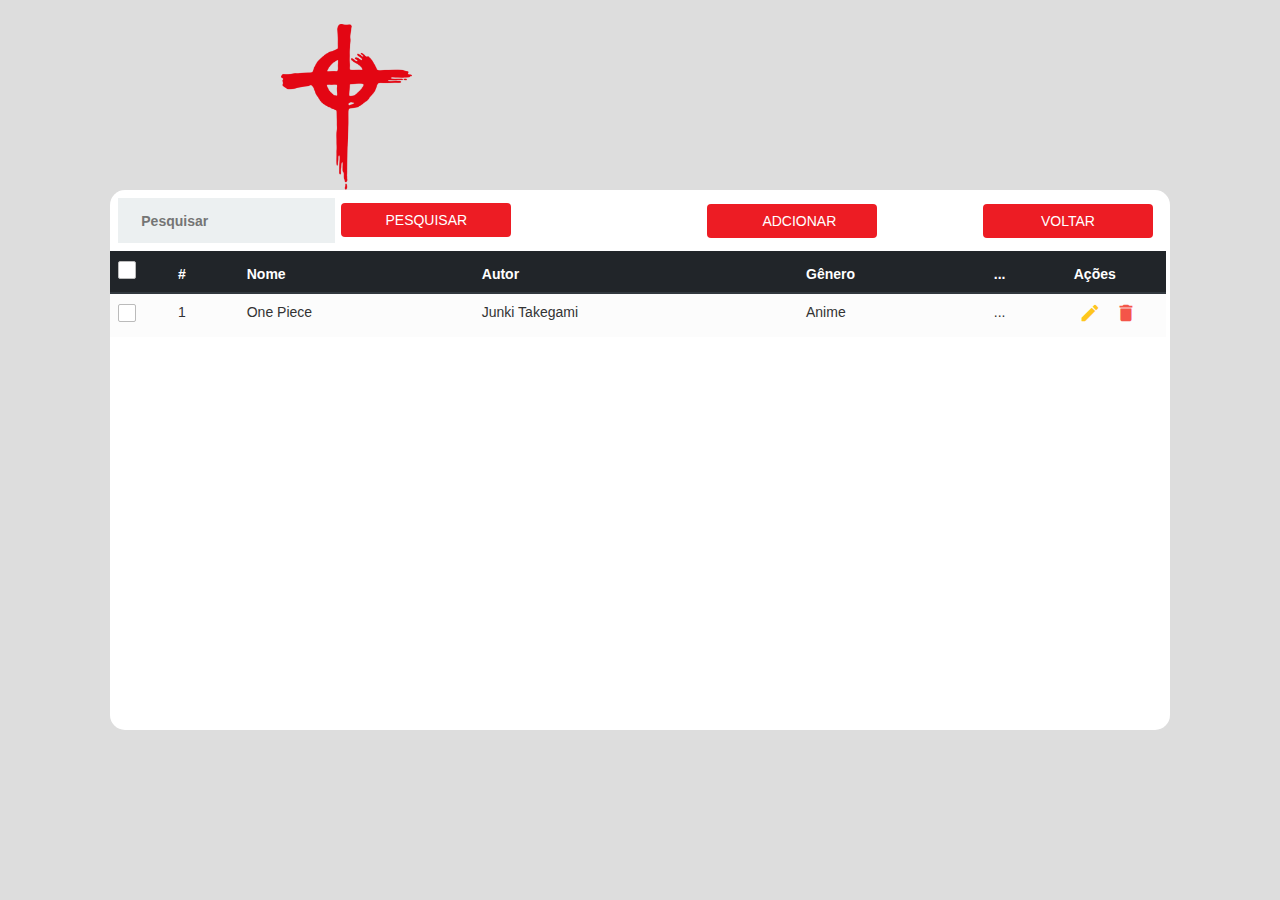
==== commit 538fbb82: "Merge pull request #3 from AkyrisPinange/Bruxo" ====
--- a/edicao.html
+++ b/edicao.html
@@ -1,89 +1,4 @@
 
-<!DOCTYPE html>
-<html lang="pt">
-
-<head>
-  <meta charset="UTF-8">
-  <meta name="viewport" content="width=device-width, initial-scale=1.0">
-  <title>Cognitionis</title>
-  <link rel="stylesheet" href="css/style.css">
-  <link rel="stylesheet" href="css/styleexibicao.css">
-  <link rel="stylesheet" href="css/bootstrap.css">
-  
-  <link rel="stylesheet" href="https://fonts.googleapis.com/css?family=Roboto|Varela+Round">
-  <link rel="stylesheet" href="https://fonts.googleapis.com/icon?family=Material+Icons">
-  <link rel="stylesheet" href="https://maxcdn.bootstrapcdn.com/font-awesome/4.7.0/css/font-awesome.min.css">
-  <link rel="stylesheet" href="https://maxcdn.bootstrapcdn.com/bootstrap/3.3.7/css/bootstrap.min.css">
-
-  <link rel="stylesheet" href="https://use.fontawesome.com/releases/v5.8.2/css/all.css"
-    integrity="sha384-oS3vJWv+0UjzBfQzYUhtDYW+Pj2yciDJxpsK1OYPAYjqT085Qq/1cq5FLXAZQ7Ay" crossorigin="anonymous">
-
-</head>
-
-<body>
-  <div class="conteiner_exibicao">
-    <img class="logo" src="img/Art1.png" alt="" srcset="">
-    <div class="content_exibicao">
-      <div class="formulario_exibicao">
-        <label class="label-input icone-mod" for="">
-          <i class="fas fa-search"></i>
-          <input class="inputs_exibicao" type="" placeholder="  Pesquisar">
-        </label>
-        <button class="btn btn-secundario btn-edicao btn-esquerda">Pesquisar</button>
-        <button class="btn btn-secundario btn-exibicao ">
-          <i class="fas fa-plus-circle"></i> Adcionar</button>
-        <button  class="btn btn-secundario btn-exibicao "  onclick="window.location.href = 'Exibicao.php'">Voltar</button>
-        
-        </div>
-      <table class="table table-striped">
-        <thead class="thead-dark">
-          <tr>
-            <th>
-              <span class="custom-checkbox">
-                <input type="checkbox" id="selectAll">
-                <label for="selectAll"></label>
-              </span>
-            </th>
-            <th>#</th>
-            <th>Nome</th>
-            <th>Altor</th>
-            <th>Gênero</th>
-            <th>...</th>
-            <th>Ações</th>
-          </tr>
-        </thead>
-        <tbody>
-          <tr>
-            <td>
-              <span class="custom-checkbox">
-                <input type="checkbox" id="checkbox1" name="options[]" value="1">
-                <label for="checkbox1"></label>
-              </span>
-            </td>
-            <td>1</td>
-            <td>One Piece </td>
-            <td>Junki Takegami</td>
-            <td>Anime</td>
-            <td>...</td>
-            <td>
-              <a href="#editEmployeeModal" class="edit" data-toggle="modal"><i class="material-icons"
-                  data-toggle="tooltip" title="Edit">&#xE254;</i></a>
-              <a href="#deleteEmployeeModal" class="delete" data-toggle="modal"><i class="material-icons"
-                  data-toggle="tooltip" title="Delete">&#xE872;</i></a>
-            </td>
-          </tr>
-        </tbody>
-    </div>
-  </div>
-  <script 
-  src="js/bootstrap.js"
-  src="js/links.js">
-
- </script>
-  
-</body>
-
-=======
 <!DOCTYPE html>
 <html lang="pt">
 
@@ -118,7 +33,7 @@
         <button class="btn btn-secundario btn-exibicao "
         onclick= "window.location.href = 'adicionar.html'">
           <i class="fas fa-plus-circle"></i> Adcionar</button>
-        <button  class="btn btn-secundario btn-exibicao "  onclick="window.location.href = 'Exibicao.html'">Voltar</button>
+        <button  class="btn btn-secundario btn-exibicao "  onclick="window.location.href = 'Exibicao.php'">Voltar</button>
         
         </div>
         <div class="Div_Barra">
